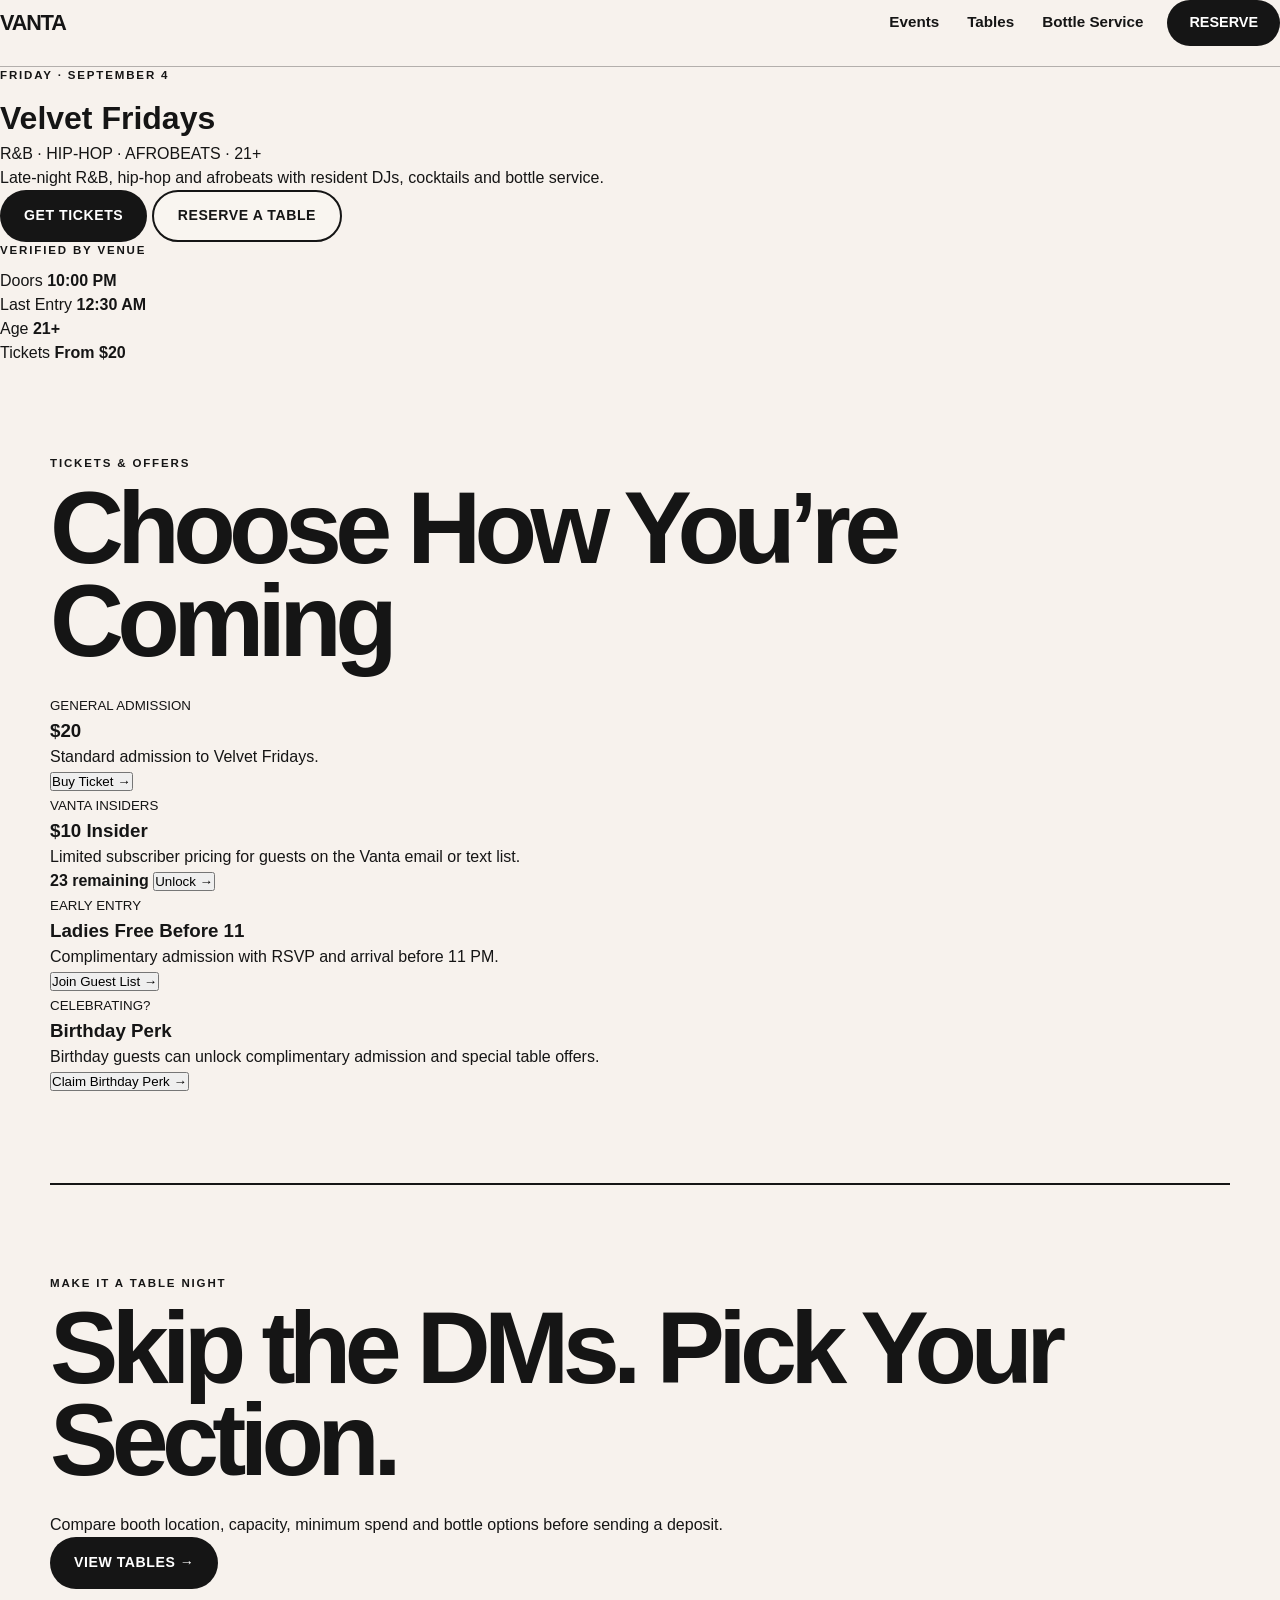
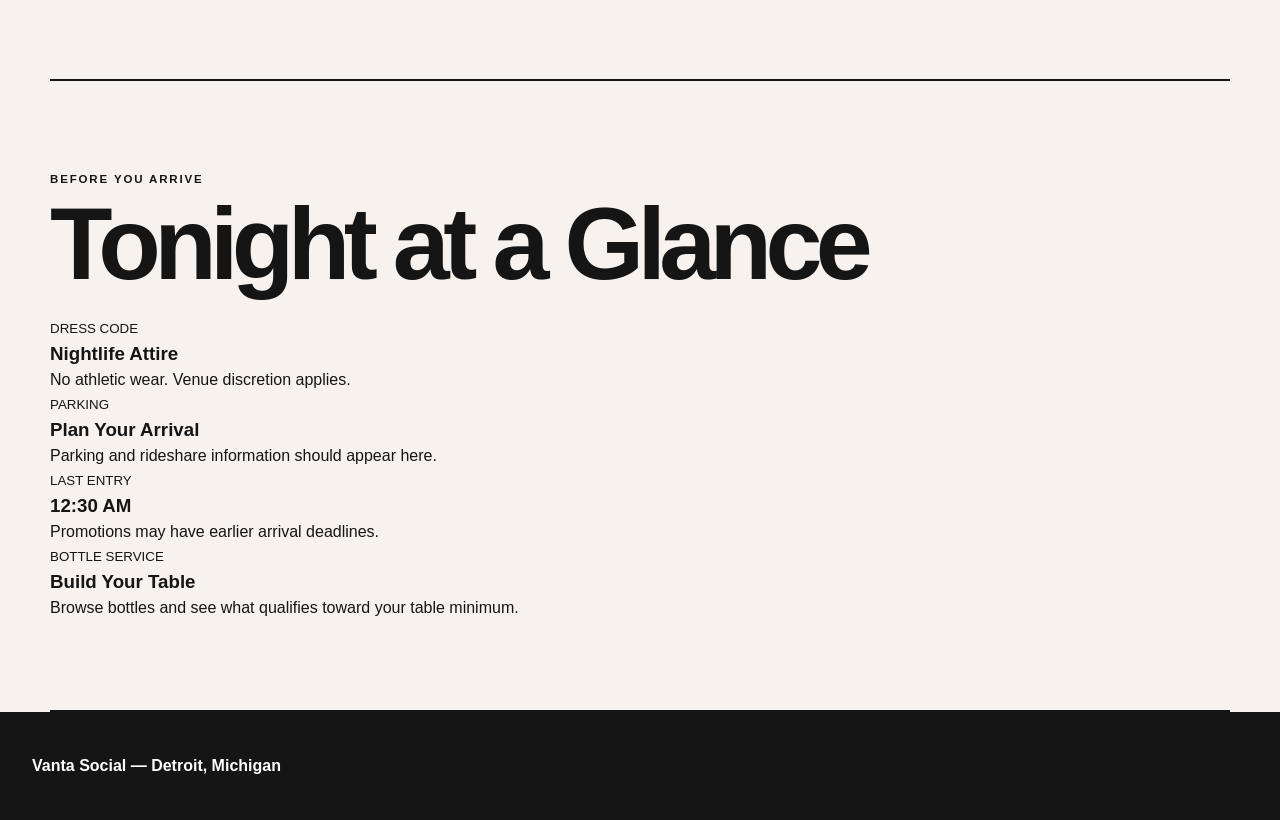
==== events/velvet-fridays-sep-4.html @ f3f46933 "Create velvet-fridays-sep-4.html" ====
<!DOCTYPE html>
<html lang="en">

<head>
  <meta charset="UTF-8">

  <meta
    name="viewport"
    content="width=device-width, initial-scale=1.0"
  >

  <title>
    Velvet Fridays | Vanta Social Detroit
  </title>

  <meta
    name="description"
    content="Velvet Fridays at Vanta Social in Detroit. R&B, hip-hop and afrobeats. Doors at 10 PM. Tickets, guest list, birthday perks and table reservations."
  >

  <link
    rel="stylesheet"
    href="../styles.css"
  >


  <!-- GOOGLE EVENT DATA -->

  <script type="application/ld+json">
  {
    "@context": "https://schema.org",
    "@type": "Event",
    "name": "Velvet Fridays",
    "description": "Late-night R&B, hip-hop and afrobeats at Vanta Social in Detroit.",
    "startDate": "2026-09-04T22:00:00-04:00",
    "endDate": "2026-09-05T02:00:00-04:00",
    "eventStatus": "https://schema.org/EventScheduled",
    "eventAttendanceMode": "https://schema.org/OfflineEventAttendanceMode",

    "location": {
      "@type": "Place",
      "name": "Vanta Social",
      "address": {
        "@type": "PostalAddress",
        "streetAddress": "123 Example Street",
        "addressLocality": "Detroit",
        "addressRegion": "MI",
        "postalCode": "48201",
        "addressCountry": "US"
      }
    },

    "organizer": {
      "@type": "Organization",
      "name": "Vanta Social"
    },

    "offers": {
      "@type": "Offer",
      "url": "https://portfolio-nightclub.vercel.app/events/velvet-fridays-sep-4.html",
      "price": "20",
      "priceCurrency": "USD",
      "availability": "https://schema.org/InStock",
      "validFrom": "2026-08-20T12:00:00-04:00"
    }
  }
  </script>

</head>


<body>

  <header class="event-page-hero">

    <nav class="navbar">

      <a
        href="../index.html"
        class="logo"
      >
        VANTA
      </a>

      <div class="nav-links">

        <a href="../index.html#events">
          Events
        </a>

        <a href="../index.html#tables">
          Tables
        </a>

        <a href="../index.html#bottle-service">
          Bottle Service
        </a>

      </div>

      <a
        href="../index.html#tables"
        class="nav-button"
      >
        Reserve
      </a>

    </nav>


    <div class="event-page-grid">

      <div class="event-page-copy">

        <p class="section-kicker">
          FRIDAY · SEPTEMBER 4
        </p>

        <h1>
          Velvet
          Fridays
        </h1>

        <p class="event-page-vibe">
          R&B · HIP-HOP · AFROBEATS · 21+
        </p>

        <p class="event-page-description">
          Late-night R&B, hip-hop and afrobeats
          with resident DJs, cocktails and bottle service.
        </p>


        <div class="event-page-actions">

          <a
            href="#tickets"
            class="primary-button"
          >
            Get Tickets
          </a>

          <a
            href="../index.html#tables"
            class="secondary-button"
          >
            Reserve a Table
          </a>

        </div>

      </div>


      <aside class="event-page-info">

        <p class="section-kicker">
          VERIFIED BY VENUE
        </p>

        <div class="event-info-row">
          <span>Doors</span>
          <strong>10:00 PM</strong>
        </div>

        <div class="event-info-row">
          <span>Last Entry</span>
          <strong>12:30 AM</strong>
        </div>

        <div class="event-info-row">
          <span>Age</span>
          <strong>21+</strong>
        </div>

        <div class="event-info-row">
          <span>Tickets</span>
          <strong>From $20</strong>
        </div>

      </aside>

    </div>

  </header>


  <main class="event-page-main">

    <section id="tickets">

      <p class="section-kicker">
        TICKETS & OFFERS
      </p>

      <h2>
        Choose How You’re Coming
      </h2>


      <div class="event-offer-grid">

        <article class="event-offer-card">

          <small>
            GENERAL ADMISSION
          </small>

          <h3>
            $20
          </h3>

          <p>
            Standard admission to Velvet Fridays.
          </p>

          <button type="button">
            Buy Ticket →
          </button>

        </article>


        <article class="event-offer-card">

          <small>
            VANTA INSIDERS
          </small>

          <h3>
            $10 Insider
          </h3>

          <p>
            Limited subscriber pricing for guests
            on the Vanta email or text list.
          </p>

          <strong>
            23 remaining
          </strong>

          <button type="button">
            Unlock →
          </button>

        </article>


        <article class="event-offer-card">

          <small>
            EARLY ENTRY
          </small>

          <h3>
            Ladies Free
            Before 11
          </h3>

          <p>
            Complimentary admission with RSVP
            and arrival before 11 PM.
          </p>

          <button type="button">
            Join Guest List →
          </button>

        </article>


        <article class="event-offer-card">

          <small>
            CELEBRATING?
          </small>

          <h3>
            Birthday Perk
          </h3>

          <p>
            Birthday guests can unlock complimentary
            admission and special table offers.
          </p>

          <button type="button">
            Claim Birthday Perk →
          </button>

        </article>

      </div>

    </section>


    <section class="event-table-cta">

      <div>

        <p class="section-kicker">
          MAKE IT A TABLE NIGHT
        </p>

        <h2>
          Skip the DMs.
          Pick Your Section.
        </h2>

        <p>
          Compare booth location, capacity,
          minimum spend and bottle options before
          sending a deposit.
        </p>

      </div>

      <a
        href="../index.html#tables"
        class="primary-button"
      >
        View Tables →
      </a>

    </section>


    <section class="event-visit-info">

      <p class="section-kicker">
        BEFORE YOU ARRIVE
      </p>

      <h2>
        Tonight at a Glance
      </h2>


      <div class="visit-info-grid">

        <article>
          <small>DRESS CODE</small>
          <h3>Nightlife Attire</h3>
          <p>
            No athletic wear. Venue discretion applies.
          </p>
        </article>

        <article>
          <small>PARKING</small>
          <h3>Plan Your Arrival</h3>
          <p>
            Parking and rideshare information
            should appear here.
          </p>
        </article>

        <article>
          <small>LAST ENTRY</small>
          <h3>12:30 AM</h3>
          <p>
            Promotions may have earlier arrival deadlines.
          </p>
        </article>

        <article>
          <small>BOTTLE SERVICE</small>
          <h3>Build Your Table</h3>
          <p>
            Browse bottles and see what qualifies
            toward your table minimum.
          </p>
        </article>

      </div>

    </section>

  </main>


  <footer>
    <p>
      Vanta Social — Detroit, Michigan
    </p>
  </footer>

</body>

</html>
---- styles.css ----
* {
  margin: 0;
  padding: 0;
  box-sizing: border-box;
}

html {
  scroll-behavior: smooth;
}

body {
  font-family: Arial, Helvetica, sans-serif;
  background: #f7f2ed;
  color: #151515;
  line-height: 1.5;
}

a {
  color: inherit;
  text-decoration: none;
}

/* HERO */

.hero {
  min-height: 100vh;
  padding: 28px 32px 24px;
  display: flex;
  flex-direction: column;
  justify-content: space-between;

  background:
    radial-gradient(
      circle at 82% 20%,
      rgba(255, 255, 255, 0.24),
      transparent 30%
    ),
    linear-gradient(
      145deg,
      #ff776e 0%,
      #ef7f9e 48%,
      #c487df 100%
    );
}

/* NAVIGATION */

.navbar {
  display: flex;
  align-items: center;
  justify-content: space-between;
  gap: 24px;
  padding-bottom: 20px;
  border-bottom: 1px solid rgba(21, 21, 21, 0.3);
}

.logo {
  font-size: 1.35rem;
  font-weight: 900;
  letter-spacing: -0.05em;
}

.nav-links {
  display: flex;
  gap: 28px;
  margin-left: auto;
  font-size: 0.95rem;
  font-weight: 700;
}

.nav-links a:hover {
  opacity: 0.6;
}

.nav-button {
  background: #151515;
  color: white;
  padding: 12px 22px;
  border-radius: 100px;
  font-size: 0.9rem;
  font-weight: 800;
  text-transform: uppercase;
}

/* OPEN STATUS */

.hero-status {
  width: fit-content;
  display: flex;
  align-items: center;
  gap: 9px;
  margin-top: 28px;

  background: rgba(255, 255, 255, 0.42);
  border: 1px solid rgba(21, 21, 21, 0.18);

  padding: 8px 13px;
  border-radius: 100px;

  font-size: 0.78rem;
  font-weight: 900;
  letter-spacing: 0.08em;
}

.status-dot {
  width: 9px;
  height: 9px;
  border-radius: 50%;
  background: #61ff83;
  border: 1px solid #151515;
}

/* HERO CONTENT */

.hero-content {
  width: 100%;
  display: grid;
  grid-template-columns: 1.45fr 0.75fr;
  gap: 60px;
  align-items: end;
  margin: 55px 0;
}

.hero-copy {
  max-width: 850px;
}

.eyebrow {
  margin-bottom: 14px;
  font-size: 0.95rem;
  font-weight: 900;
  letter-spacing: 0.12em;
}

.hero h1 {
  font-size: clamp(5rem, 11vw, 10rem);
  line-height: 0.72;
  letter-spacing: -0.085em;
  font-weight: 900;
}

.hero h1 span {
  display: block;
}

.hero-description {
  max-width: 720px;
  margin-top: 34px;
  font-size: clamp(1.1rem, 2vw, 1.55rem);
  font-weight: 700;
  line-height: 1.25;
}

/* BUTTONS */

.hero-buttons {
  display: flex;
  flex-wrap: wrap;
  gap: 12px;
  margin-top: 28px;
}

.primary-button,
.secondary-button {
  display: inline-flex;
  align-items: center;
  justify-content: center;

  min-height: 52px;
  padding: 0 24px;

  border-radius: 100px;
  font-weight: 900;
  text-transform: uppercase;
  font-size: 0.88rem;
  letter-spacing: 0.04em;
}

.primary-button {
  background: #151515;
  color: #ffffff;
}

.secondary-button {
  border: 2px solid #151515;
  background: rgba(255, 255, 255, 0.18);
}

/* TONIGHT CARD */

.tonight-card {
  width: 100%;
  max-width: 390px;
  justify-self: end;

  background: #f7f2ed;
  border: 2px solid #151515;
  border-radius: 24px;

  padding: 26px;

  box-shadow: 10px 10px 0 #151515;
}

.card-label {
  font-size: 0.76rem;
  font-weight: 900;
  letter-spacing: 0.13em;
  margin-bottom: 15px;
}

.tonight-card h2 {
  font-size: clamp(2.2rem, 4vw, 3.6rem);
  line-height: 0.9;
  letter-spacing: -0.05em;
  margin-bottom: 20px;
}

.event-meta {
  display: flex;
  justify-content: space-between;
  gap: 15px;
  padding-bottom: 18px;
  margin-bottom: 18px;
  border-bottom: 1px solid #151515;

  font-size: 0.75rem;
  font-weight: 900;
}

.verified-time {
  display: flex;
  gap: 12px;
  align-items: flex-start;

  background: #f3d5e4;
  padding: 15px;
  border-radius: 14px;

  margin-bottom: 18px;
}

.verified-time > span {
  width: 30px;
  height: 30px;

  display: grid;
  place-items: center;

  flex: 0 0 auto;

  border: 1px solid #151515;
  border-radius: 50%;

  font-weight: 900;
}

.verified-time div {
  display: flex;
  flex-direction: column;
}

.verified-time small {
  font-size: 0.65rem;
  font-weight: 900;
  letter-spacing: 0.1em;
  margin-bottom: 3px;
}

.verified-time strong {
  font-size: 1rem;
}

.verified-time p {
  font-size: 0.78rem;
}

.ticket-row {
  display: flex;
  justify-content: space-between;
  align-items: center;

  font-size: 0.9rem;
}

.ticket-row strong {
  font-size: 1.5rem;
}

/* BOTTOM HERO LINE */

.hero-bottom {
  display: flex;
  justify-content: space-between;
  gap: 20px;

  padding-top: 18px;
  border-top: 1px solid rgba(21, 21, 21, 0.3);

  font-size: 0.76rem;
  font-weight: 900;
  letter-spacing: 0.08em;
}

/* MAIN */

main {
  background: #f7f2ed;
  padding: 0 32px;
}

section {
  max-width: 1180px;
  margin: 0 auto;
  padding: 90px 0;
  border-bottom: 2px solid #151515;
}

section h2 {
  font-size: clamp(3rem, 8vw, 6.5rem);
  line-height: 0.9;
  letter-spacing: -0.065em;
  margin-bottom: 26px;
}

section > p {
  font-size: 1.15rem;
}

/* FOOTER */

footer {
  padding: 42px 32px;
  background: #151515;
  color: #ffffff;
  font-weight: 800;
}

/* TABLET */

@media (max-width: 900px) {

  .hero-content {
    grid-template-columns: 1fr;
    gap: 42px;
    align-items: start;
  }

  .tonight-card {
    justify-self: start;
    max-width: 520px;
  }

  .hero h1 {
    font-size: clamp(5rem, 15vw, 8rem);
  }
}

/* PHONE */

@media (max-width: 650px) {

  .hero {
    padding: 20px;
    min-height: auto;
  }

  .navbar {
    gap: 12px;
  }

  .nav-links {
    display: none;
  }

  .nav-button {
    padding: 10px 16px;
  }

  .hero-status {
    margin-top: 22px;
  }

  .hero-content {
    margin: 42px 0;
  }

  .eyebrow {
    font-size: 0.75rem;
  }

  .hero h1 {
    font-size: clamp(4.4rem, 22vw, 7rem);
  }

  .hero-description {
    margin-top: 26px;
  }

  .hero-buttons {
    flex-direction: column;
  }

  .primary-button,
  .secondary-button {
    width: 100%;
  }

  .tonight-card {
    max-width: 100%;
    box-shadow: 7px 7px 0 #151515;
  }

  .hero-bottom {
    flex-direction: column;
    gap: 8px;
  }

  main {
    padding: 0 20px;
  }

  section {
    padding: 70px 0;
  }

  footer {
    padding: 34px 20px;
  }
}
/* ========================================
   NEW FEATURED EVENTS + EVENT BROWSER
======================================== */

.hidden {
  display: none !important;
}


/* SECTION FOUNDATION */

.events-section {
  max-width: 1180px;
  margin: 0 auto;
  padding: 110px 0;
}

.featured-events {
  margin-bottom: 120px;
}

.section-heading,
.browser-heading {
  display: flex;
  justify-content: space-between;
  align-items: end;
  gap: 40px;
  margin-bottom: 48px;
}

.section-kicker {
  margin-bottom: 10px;
  font-size: 0.72rem;
  font-weight: 900;
  letter-spacing: 0.16em;
}

.section-heading h2,
.browser-heading h2 {
  margin: 0;
  font-size: clamp(3.5rem, 7vw, 6.5rem);
  line-height: 0.88;
  letter-spacing: -0.065em;
}

.section-intro,
.browser-heading > p {
  max-width: 320px;
  padding-bottom: 10px;
  font-size: 1rem;
}


/* ========================================
   THIS WEEK AT VANTA
======================================== */

.headline-grid {
  display: grid;
  grid-template-columns: 1.55fr 0.9fr;
  grid-template-rows: 1fr 1fr;
  gap: 20px;
}

.headline-card {
  border: 2px solid #151515;
  border-radius: 26px;
  overflow: hidden;
}

.headline-main {
  grid-row: 1 / 3;
  min-height: 650px;

  background:
    linear-gradient(
      145deg,
      #ff7d78 0%,
      #e98caf 55%,
      #c994df 100%
    );
}

.headline-secondary {
  background: #d9b5e7;
}

.headline-third {
  background: #f2cbdc;
}

.headline-date {
  display: flex;
  justify-content: space-between;
  align-items: center;

  padding: 19px 22px;

  border-bottom: 2px solid #151515;

  font-size: 0.72rem;
  font-weight: 900;
  letter-spacing: 0.1em;
}

.headline-date strong {
  font-size: 1rem;
}

.headline-content {
  padding: 28px;
}

.headline-main .headline-content {
  min-height: 555px;

  display: flex;
  flex-direction: column;
}

.headline-tags {
  display: flex;
  flex-wrap: wrap;
  gap: 7px;

  margin-bottom: 24px;
}

.headline-tags span {
  padding: 6px 10px;

  border: 1px solid #151515;
  border-radius: 100px;

  background: rgba(255, 255, 255, 0.32);

  font-size: 0.62rem;
  font-weight: 900;
  letter-spacing: 0.04em;
}

.headline-card h3 {
  margin-bottom: 18px;

  font-size: clamp(2.5rem, 4.8vw, 5.3rem);
  line-height: 0.86;
  letter-spacing: -0.065em;
}

.headline-secondary h3,
.headline-third h3 {
  font-size: clamp(2.2rem, 3.3vw, 3.6rem);
}

.headline-card p {
  max-width: 580px;

  font-size: 1rem;
  line-height: 1.45;
}

.headline-meta {
  display: grid;
  grid-template-columns: repeat(3, 1fr);

  margin-top: auto;
  padding: 25px 0;

  border-top: 1px solid #151515;
  border-bottom: 1px solid #151515;
}

.headline-meta div {
  display: flex;
  flex-direction: column;
  gap: 4px;
}

.headline-meta small {
  font-size: 0.6rem;
  font-weight: 900;
  letter-spacing: 0.1em;
}

.headline-meta strong {
  font-size: 1rem;
}

.headline-button {
  width: fit-content;

  margin-top: 25px;
  padding: 13px 20px;

  border-radius: 100px;

  background: #151515;
  color: white;

  font-size: 0.75rem;
  font-weight: 900;
  text-transform: uppercase;
}

.headline-mini-meta {
  display: flex;
  flex-wrap: wrap;
  gap: 8px 18px;

  margin: 25px 0 15px;

  padding-top: 18px;

  border-top: 1px solid #151515;

  font-size: 0.75rem;
  font-weight: 900;
}

.text-link {
  display: inline-block;

  margin-top: 3px;

  font-size: 0.8rem;
  font-weight: 900;
  text-transform: uppercase;
}


/* ========================================
   FIND YOUR NIGHT
======================================== */

.event-browser {
  padding-top: 90px;
  border-top: 2px solid #151515;
}

.event-controls {
  display: flex;
  justify-content: space-between;
  align-items: center;
  gap: 25px;

  margin-bottom: 30px;
  padding: 14px;

  border: 2px solid #151515;
  border-radius: 18px;

  background: #ffffff;
}


/* DATE FILTERS */

.date-filters {
  display: flex;
  flex-wrap: wrap;
  gap: 7px;
}

.filter-button {
  min-height: 42px;

  padding: 0 15px;

  border: 1px solid #151515;
  border-radius: 100px;

  background: #f7f2ed;
  color: #151515;

  font: inherit;
  font-size: 0.72rem;
  font-weight: 900;

  cursor: pointer;
}

.filter-button.active {
  background: #151515;
  color: white;
}


/* GENRE FILTER */

.genre-filters {
  display: flex;
  align-items: center;
  gap: 9px;
}

.genre-filters label {
  font-size: 0.66rem;
  font-weight: 900;
  letter-spacing: 0.08em;
  text-transform: uppercase;
}

.genre-filters select {
  min-height: 42px;

  padding: 0 35px 0 14px;

  border: 1px solid #151515;
  border-radius: 100px;

  background: #f7f2ed;

  font-size: 0.76rem;
  font-weight: 800;
}


/* ========================================
   EVENT LIST
======================================== */

.event-list {
  border-top: 2px solid #151515;
}

.event-row {
  display: grid;
  grid-template-columns:
    85px
    minmax(260px, 1.5fr)
    minmax(150px, 0.75fr)
    minmax(120px, 0.55fr)
    auto;

  align-items: center;
  gap: 22px;

  min-height: 135px;
  padding: 18px 0;

  border-bottom: 1px solid #151515;
}

.event-row-date {
  display: flex;
  flex-direction: column;
  align-items: flex-start;
}

.event-row-date span,
.event-row-date small {
  font-size: 0.62rem;
  font-weight: 900;
  letter-spacing: 0.09em;
}

.event-row-date strong {
  font-size: 3rem;
  line-height: 0.9;
  letter-spacing: -0.06em;
}

.event-row-main {
  min-width: 0;
}

.event-row-label {
  display: inline-block;

  margin-bottom: 5px;
  padding: 4px 8px;

  border-radius: 100px;

  background: #f0d3e0;

  font-size: 0.55rem;
  font-weight: 900;
  letter-spacing: 0.09em;
}

.event-row-main h3 {
  margin: 0 0 4px;

  font-size: clamp(1.5rem, 2.3vw, 2.3rem);
  line-height: 1;
  letter-spacing: -0.045em;
}

.event-row-main p {
  font-size: 0.82rem;
}

.event-row-time,
.event-row-price {
  display: flex;
  flex-direction: column;
  gap: 3px;
}

.event-row-time small,
.event-row-price small {
  font-size: 0.58rem;
  font-weight: 900;
  letter-spacing: 0.1em;
}

.event-row-time strong,
.event-row-price strong {
  font-size: 0.9rem;
}

.event-row-time span {
  font-size: 0.7rem;
}

.row-button {
  display: inline-flex;
  align-items: center;
  justify-content: center;

  min-height: 42px;
  padding: 0 15px;

  border-radius: 100px;

  background: #151515;
  color: white;

  white-space: nowrap;

  font-size: 0.7rem;
  font-weight: 900;
  text-transform: uppercase;
}


/* ========================================
   CALENDAR
======================================== */

.calendar-panel {
  margin-bottom: 32px;
  padding: 24px;

  border: 2px solid #151515;
  border-radius: 22px;

  background: #f3dce7;
}

.calendar-header {
  display: flex;
  justify-content: space-between;
  align-items: center;

  margin-bottom: 22px;
}

.calendar-header h3 {
  font-size: 1.7rem;
  letter-spacing: -0.04em;
}

.calendar-arrow {
  width: 44px;
  height: 44px;

  border: 1px solid #151515;
  border-radius: 50%;

  background: #f7f2ed;

  font-size: 1rem;
  cursor: pointer;
}

.calendar-weekdays,
.calendar-grid {
  display: grid;
  grid-template-columns: repeat(7, 1fr);
}

.calendar-weekdays {
  margin-bottom: 6px;
}

.calendar-weekdays span {
  padding: 8px;

  text-align: center;

  font-size: 0.62rem;
  font-weight: 900;
  text-transform: uppercase;
}

.calendar-grid button,
.calendar-grid .calendar-empty {
  aspect-ratio: 1 / 0.72;

  border: 1px solid rgba(21, 21, 21, 0.25);

  background: #fffaf7;
}

.calendar-grid button {
  position: relative;

  min-height: 58px;

  font: inherit;
  font-weight: 800;

  cursor: pointer;
}

.calendar-grid button.has-event::after {
  content: "";

  position: absolute;
  left: 50%;
  bottom: 8px;

  width: 6px;
  height: 6px;

  transform: translateX(-50%);

  border-radius: 50%;

  background: #d078aa;
}

.calendar-grid button.selected {
  background: #151515;
  color: white;
}

.calendar-grid button.selected::after {
  background: white;
}


/* NO EVENTS */

.no-events {
  padding: 45px 0;

  border-bottom: 1px solid #151515;

  font-size: 1.4rem;
  font-weight: 800;
}


/* ========================================
   TABLET
======================================== */

@media (max-width: 900px) {

  .headline-grid {
    grid-template-columns: 1fr;
    grid-template-rows: auto;
  }

  .headline-main {
    grid-row: auto;
    min-height: 570px;
  }

  .headline-secondary,
  .headline-third {
    min-height: 350px;
  }

  .event-controls {
    align-items: flex-start;
    flex-direction: column;
  }

  .event-row {
    grid-template-columns:
      70px
      minmax(200px, 1.5fr)
      minmax(130px, 0.8fr)
      auto;
  }

  .event-row-price {
    display: none;
  }
}


/* ========================================
   MOBILE
======================================== */

@media (max-width: 650px) {

  .events-section {
    padding: 75px 0;
  }

  .featured-events {
    margin-bottom: 85px;
  }

  .section-heading,
  .browser-heading {
    flex-direction: column;
    align-items: flex-start;

    margin-bottom: 32px;
  }

  .section-heading h2,
  .browser-heading h2 {
    font-size: clamp(3rem, 15vw, 4.5rem);
  }

  .headline-main {
    min-height: 540px;
  }

  .headline-content {
    padding: 22px;
  }

  .headline-meta {
    grid-template-columns: 1fr;
    gap: 13px;
  }

  .event-browser {
    padding-top: 65px;
  }

  .date-filters {
    width: 100%;
  }

  .filter-button {
    flex: 1 1 auto;
  }

  .genre-filters {
    width: 100%;
    justify-content: space-between;
  }

  .genre-filters select {
    flex: 1;
    max-width: 220px;
  }

  .event-row {
    grid-template-columns: 58px 1fr auto;

    gap: 14px;

    padding: 20px 0;
  }

  .event-row-date strong {
    font-size: 2.4rem;
  }

  .event-row-main h3 {
    font-size: 1.45rem;
  }

  .event-row-time,
  .event-row-price {
    display: none;
  }

  .row-button {
    padding: 0 11px;
    font-size: 0.62rem;
  }

  .calendar-panel {
    padding: 14px;
  }

  .calendar-header h3 {
    font-size: 1.25rem;
  }

  .calendar-weekdays span {
    padding: 5px 2px;
    font-size: 0.52rem;
  }

  .calendar-grid button {
    min-height: 44px;
  }
}
/* ========================================
   TABLES
======================================== */

.tables-section {
  padding-top: 110px;
  padding-bottom: 110px;
}

.table-grid {
  display: grid;
  grid-template-columns: repeat(3, 1fr);
  gap: 18px;
}

.table-card {
  min-height: 520px;
  padding: 26px;

  display: flex;
  flex-direction: column;

  border: 2px solid #151515;
  border-radius: 24px;

  background: #fffaf7;
}

.table-card-featured {
  background: #d9b7e6;
}

.table-card-top {
  display: flex;
  justify-content: space-between;

  margin-bottom: 50px;

  font-size: 0.62rem;
  font-weight: 900;
  letter-spacing: 0.1em;
}

.table-card h3 {
  font-size: clamp(2.3rem, 4vw, 4rem);
  line-height: 0.9;
  letter-spacing: -0.06em;

  margin-bottom: 18px;
}

.table-card > p {
  font-size: 0.9rem;
  line-height: 1.5;
}

.table-price {
  display: flex;
  flex-direction: column;

  margin-top: auto;
  padding-top: 30px;
}

.table-price small {
  font-size: 0.6rem;
  font-weight: 900;
}

.table-price strong {
  font-size: 3rem;
  line-height: 1;
}

.table-credit {
  margin: 18px 0;
  padding: 14px;

  border: 1px solid #151515;
  border-radius: 13px;

  background: #f3d8e5;

  font-size: 0.73rem;
}

.table-credit strong {
  display: block;
  margin-top: 3px;
}

.table-select-button {
  min-height: 48px;

  border: 0;
  border-radius: 100px;

  background: #151515;
  color: white;

  font: inherit;
  font-size: 0.7rem;
  font-weight: 900;
  text-transform: uppercase;

  cursor: pointer;
}

.birthday-includes {
  display: grid;
  gap: 10px;

  margin: auto 0 22px;

  font-size: 0.78rem;
  font-weight: 800;
}


/* TABLE REQUEST */

.table-request-panel {
  margin-top: 45px;
  padding: 35px;

  display: grid;
  grid-template-columns: 0.8fr 1.4fr;
  gap: 60px;

  border: 2px solid #151515;
  border-radius: 26px;

  background: #f2d7e3;
}

.table-request-copy h3 {
  font-size: clamp(2.6rem, 5vw, 5rem);
  line-height: 0.9;
  letter-spacing: -0.06em;

  margin-bottom: 20px;
}

.table-request-copy > p:last-child {
  max-width: 380px;
}


/* ========================================
   FORMS
======================================== */

.nightlife-form {
  width: 100%;
}

.form-grid {
  display: grid;
  grid-template-columns: repeat(2, 1fr);
  gap: 14px;
}

.nightlife-form label {
  display: flex;
  flex-direction: column;
  gap: 6px;

  font-size: 0.62rem;
  font-weight: 900;
  text-transform: uppercase;
  letter-spacing: 0.06em;
}

.nightlife-form input,
.nightlife-form select {
  width: 100%;
  min-height: 48px;

  padding: 0 13px;

  border: 1px solid #151515;
  border-radius: 10px;

  background: #fffaf7;
  color: #151515;

  font: inherit;
  font-size: 0.9rem;
}

.form-submit-button {
  width: 100%;
  min-height: 50px;

  margin-top: 16px;

  border: 0;
  border-radius: 100px;

  background: #151515;
  color: white;

  font: inherit;
  font-size: 0.72rem;
  font-weight: 900;
  text-transform: uppercase;

  cursor: pointer;
}

.form-message {
  margin-top: 15px;

  padding: 12px;

  border: 1px solid #151515;
  border-radius: 10px;

  font-size: 0.75rem;
  font-weight: 900;
}


/* ========================================
   GUEST LIST
======================================== */

.guest-section {
  padding: 110px 0;
}

.guest-layout {
  display: grid;
  grid-template-columns: 1fr 1fr;
  gap: 70px;
}

.guest-copy h2 {
  max-width: 600px;

  font-size: clamp(3.5rem, 7vw, 6.5rem);
  line-height: 0.86;
  letter-spacing: -0.07em;

  margin-bottom: 30px;
}

.guest-copy > p {
  max-width: 490px;
}

.guest-benefits {
  display: grid;
  grid-template-columns: repeat(3, 1fr);

  margin-top: 40px;

  border-top: 1px solid #151515;
  border-bottom: 1px solid #151515;
}

.guest-benefits div {
  padding: 22px 12px;
}

.guest-benefits strong,
.guest-benefits span {
  display: block;
}

.guest-benefits strong {
  font-size: 1.6rem;
}

.guest-benefits span {
  margin-top: 4px;
  font-size: 0.68rem;
}

.guest-form {
  padding: 28px;

  border: 2px solid #151515;
  border-radius: 24px;

  background: #fffaf7;
}

.consent-copy {
  margin-top: 13px;

  font-size: 0.6rem;
  line-height: 1.4;
}


/* ========================================
   INSIDERS
======================================== */

.insider-section {
  padding: 90px 0;
}

.insider-box {
  padding: 50px;

  display: grid;
  grid-template-columns: 1.2fr 0.8fr;
  gap: 70px;
  align-items: center;

  border: 2px solid #151515;
  border-radius: 30px;

  background:
    linear-gradient(
      135deg,
      #ff8179,
      #dda1c7,
      #caa1df
    );
}

.insider-box h2 {
  max-width: 700px;

  margin-bottom: 22px;

  font-size: clamp(3rem, 6vw, 6rem);
  line-height: 0.86;
  letter-spacing: -0.065em;
}

.insider-box > div > p:last-child {
  max-width: 560px;
}

.insider-form {
  display: grid;
  gap: 10px;
}

.insider-form input,
.insider-form button {
  min-height: 52px;

  padding: 0 15px;

  border: 1px solid #151515;
  border-radius: 100px;

  font: inherit;
}

.insider-form input {
  background: #fffaf7;
}

.insider-form button {
  background: #151515;
  color: white;

  font-size: 0.72rem;
  font-weight: 900;
  text-transform: uppercase;

  cursor: pointer;
}


/* ========================================
   VISIT TONIGHT
======================================== */

.visit-section {
  padding: 110px 0;
}

.visit-grid {
  display: grid;
  grid-template-columns: repeat(4, 1fr);

  border-top: 2px solid #151515;
  border-left: 2px solid #151515;
}

.visit-card {
  min-height: 300px;
  padding: 24px;

  display: flex;
  flex-direction: column;

  border-right: 2px solid #151515;
  border-bottom: 2px solid #151515;

  background: #fffaf7;
}

.visit-card:nth-child(2) {
  background: #efd3e1;
}

.visit-card:nth-child(3) {
  background: #d8bee7;
}

.visit-number {
  margin-bottom: auto;

  font-size: 0.65rem;
  font-weight: 900;
}

.visit-card small {
  margin-bottom: 7px;

  font-size: 0.6rem;
  font-weight: 900;
  letter-spacing: 0.1em;
}

.visit-card h3 {
  font-size: clamp(2rem, 3.2vw, 3.6rem);
  line-height: 0.9;
  letter-spacing: -0.055em;

  margin-bottom: 14px;
}

.visit-card p {
  font-size: 0.8rem;
  line-height: 1.45;
}

.visit-card-wide {
  grid-column: span 2;

  min-height: 250px;

  display: grid;
  grid-template-columns: 1fr 1fr;
  gap: 30px;
}

.location-info {
  display: flex;
  flex-direction: column;
  justify-content: flex-end;
  align-items: flex-start;
}

.directions-button {
  margin-top: 20px;

  min-height: 44px;
  padding: 0 15px;

  border: 0;
  border-radius: 100px;

  background: #151515;
  color: white;

  font: inherit;
  font-size: 0.7rem;
  font-weight: 900;

  cursor: pointer;
}

.contact-card {
  background: #151515;
  color: white;
}

.contact-actions {
  display: flex;
  flex-direction: column;
  justify-content: flex-end;
  gap: 9px;
}

.contact-actions a {
  padding-bottom: 7px;

  border-bottom: 1px solid white;

  font-size: 0.9rem;
  font-weight: 800;
}


/* ========================================
   RESPONSIVE
======================================== */

@media (max-width: 900px) {

  .table-grid {
    grid-template-columns: 1fr;
  }

  .table-request-panel,
  .guest-layout,
  .insider-box {
    grid-template-columns: 1fr;
  }

  .visit-grid {
    grid-template-columns: repeat(2, 1fr);
  }

}


@media (max-width: 650px) {

  .tables-section,
  .guest-section,
  .visit-section {
    padding: 75px 0;
  }

  .table-request-panel {
    padding: 22px;
  }

  .form-grid {
    grid-template-columns: 1fr;
  }

  .guest-benefits {
    grid-template-columns: 1fr;
  }

  .insider-box {
    padding: 28px;
  }

  .visit-grid {
    grid-template-columns: 1fr;
  }

  .visit-card-wide {
    grid-column: span 1;
    grid-template-columns: 1fr;
  }

}
/* ========================================
   EVENT CREDITS
======================================== */

.event-credits {
  display: grid;
  grid-template-columns: repeat(3, 1fr);
  gap: 18px;

  margin: 28px 0;
  padding: 20px 0;

  border-top: 1px solid #151515;
  border-bottom: 1px solid #151515;
}

.event-credits div {
  display: flex;
  flex-direction: column;
  gap: 4px;
}

.event-credits small {
  font-size: 0.58rem;
  font-weight: 900;
  letter-spacing: 0.1em;
}

.event-credits strong,
.event-credits a {
  font-size: 0.85rem;
  font-weight: 800;
}


/* ========================================
   SOCIAL STRIP
======================================== */

.social-strip {
  max-width: 1180px;
  margin: 0 auto;

  padding: 90px 0;

  display: flex;
  justify-content: space-between;
  align-items: end;
  gap: 50px;

  border-bottom: 0;
}

.social-strip h2 {
  margin: 0;

  font-size: clamp(3rem, 7vw, 6rem);
  line-height: 0.88;
  letter-spacing: -0.06em;
}

.social-links {
  display: flex;
  flex-direction: column;
  gap: 10px;
}

.social-links a {
  min-width: 220px;

  padding: 14px 0;

  border-bottom: 1px solid #151515;

  font-size: 1.1rem;
  font-weight: 900;
}


/* ========================================
   MOBILE
======================================== */

@media (max-width: 650px) {

  .event-credits {
    grid-template-columns: 1fr;
    gap: 12px;
  }

  .social-strip {
    flex-direction: column;
    align-items: flex-start;

    padding: 65px 0;
  }

  .social-links {
    width: 100%;
  }

  .social-links a {
    width: 100%;
    min-width: 0;
  }

}
/* ========================================
   TABLES + BOTTLE SERVICE
======================================== */

.tables-section {
  max-width: 1180px;
  margin: 0 auto;
  padding: 110px 0;
  border-top: 2px solid #151515;
}

.tables-heading,
.bottle-heading {
  display: flex;
  justify-content: space-between;
  align-items: end;
  gap: 40px;
  margin-bottom: 48px;
}

.tables-heading h2,
.bottle-heading h2 {
  margin: 0;
  font-size: clamp(3.7rem, 7vw, 6.5rem);
  line-height: 0.88;
  letter-spacing: -0.065em;
}

.tables-heading > p,
.bottle-heading > p {
  max-width: 340px;
  padding-bottom: 8px;
  font-size: 1rem;
}


/* ========================================
   SECTION / BOOTH CARDS
======================================== */

.section-grid {
  display: grid;
  grid-template-columns: repeat(2, 1fr);
  gap: 20px;
}

.section-card {
  overflow: hidden;

  border: 2px solid #151515;
  border-radius: 26px;

  background: #fffaf7;
}

.section-card-top {
  display: flex;
  justify-content: space-between;
  align-items: center;

  padding: 16px 20px;

  border-bottom: 1px solid #151515;

  font-size: 0.7rem;
  font-weight: 900;
  letter-spacing: 0.08em;
}

.availability-badge {
  padding: 6px 10px;

  border: 1px solid #151515;
  border-radius: 100px;

  background: #f3d5e4;

  font-size: 0.58rem;
  font-weight: 900;
}

.availability-badge.premium {
  background: #e3d3ed;
}

.section-visual {
  min-height: 210px;

  display: flex;
  align-items: flex-end;

  padding: 24px;

  border-bottom: 2px solid #151515;

  background:
    linear-gradient(
      145deg,
      #f4d7e5 0%,
      #e7c7eb 52%,
      #d5bee7 100%
    );

  font-size: clamp(2.2rem, 4vw, 4rem);
  font-weight: 900;
  letter-spacing: -0.055em;
}

.section-card-body {
  padding: 24px;
}

.section-type {
  margin-bottom: 6px;

  font-size: 0.62rem;
  font-weight: 900;
  letter-spacing: 0.12em;
}

.section-card h3 {
  margin-bottom: 12px;

  font-size: clamp(2rem, 3vw, 3rem);
  line-height: 0.95;
  letter-spacing: -0.05em;
}

.section-description {
  max-width: 500px;
  margin-bottom: 24px;

  font-size: 0.95rem;
  line-height: 1.45;
}

.section-stats {
  display: grid;
  grid-template-columns: repeat(3, 1fr);

  padding: 18px 0;
  margin-bottom: 18px;

  border-top: 1px solid #151515;
  border-bottom: 1px solid #151515;
}

.section-stats div {
  display: flex;
  flex-direction: column;
  gap: 3px;
}

.section-stats small {
  font-size: 0.56rem;
  font-weight: 900;
  letter-spacing: 0.09em;
}

.section-stats strong {
  font-size: 0.9rem;
}

.credit-offer {
  margin-bottom: 20px;
  padding: 14px 15px;

  border-radius: 14px;

  background: #f3dce7;

  font-size: 0.82rem;
}

.credit-offer strong {
  display: block;
  margin-top: 2px;
}

.section-select-button {
  min-height: 46px;

  padding: 0 18px;

  border: 0;
  border-radius: 100px;

  background: #151515;
  color: #ffffff;

  font: inherit;
  font-size: 0.72rem;
  font-weight: 900;
  text-transform: uppercase;

  cursor: pointer;
}


/* ========================================
   BOTTLE SERVICE
======================================== */

.bottle-service {
  margin-top: 130px;
  padding-top: 90px;

  border-top: 2px solid #151515;
}

.bottle-tabs {
  display: flex;
  flex-wrap: wrap;
  gap: 8px;

  margin-bottom: 28px;
}

.bottle-tab {
  min-height: 42px;

  padding: 0 15px;

  border: 1px solid #151515;
  border-radius: 100px;

  background: #fffaf7;
  color: #151515;

  font: inherit;
  font-size: 0.7rem;
  font-weight: 900;

  cursor: pointer;
}

.bottle-tab.active {
  background: #151515;
  color: white;
}


/* ========================================
   BOTTLE MENU
======================================== */

.bottle-menu {
  display: grid;
  grid-template-columns: repeat(3, 1fr);
  gap: 16px;
}

.bottle-item {
  min-height: 250px;

  display: flex;
  flex-direction: column;

  padding: 22px;

  border: 1px solid #151515;
  border-radius: 20px;

  background: #fffaf7;
}

.bottle-item small {
  display: block;

  margin-bottom: 8px;

  font-size: 0.58rem;
  font-weight: 900;
  letter-spacing: 0.1em;
}

.bottle-item h3 {
  margin-bottom: 8px;

  font-size: 1.55rem;
  line-height: 1;
  letter-spacing: -0.04em;
}

.bottle-item p {
  margin-bottom: 18px;

  font-size: 0.82rem;
  line-height: 1.4;
}

.bottle-item > strong {
  margin-top: auto;
  margin-bottom: 14px;

  font-size: 1.3rem;
}

.add-bottle {
  min-height: 42px;

  padding: 0 15px;

  border: 1px solid #151515;
  border-radius: 100px;

  background: #151515;
  color: #ffffff;

  font: inherit;
  font-size: 0.68rem;
  font-weight: 900;
  text-transform: uppercase;

  cursor: pointer;
}

.featured-package {
  background:
    linear-gradient(
      145deg,
      #f4d7e5,
      #e3d2ef
    );
}


/* ========================================
   BOOKING BUILDER
======================================== */

.booking-builder {
  margin-top: 28px;

  display: grid;
  grid-template-columns: 1.4fr 0.7fr 1fr auto;
  gap: 24px;
  align-items: center;

  padding: 24px;

  border: 2px solid #151515;
  border-radius: 22px;

  background: #151515;
  color: white;
}

.booking-builder small {
  font-size: 0.58rem;
  font-weight: 900;
  letter-spacing: 0.1em;
}

.booking-builder h3 {
  margin: 4px 0 6px;

  font-size: 1.9rem;
  line-height: 1;
  letter-spacing: -0.04em;
}

.booking-builder p {
  font-size: 0.8rem;
}

.builder-total {
  display: flex;
  flex-direction: column;
}

.builder-total span {
  font-size: 0.65rem;
}

.builder-total strong {
  font-size: 1.7rem;
}

.progress-track {
  width: 100%;
  height: 8px;

  overflow: hidden;

  border-radius: 100px;

  background: rgba(255, 255, 255, 0.2);
}

.progress-fill {
  width: 0%;
  height: 100%;

  border-radius: 100px;

  background: #f1cfe0;
}

.builder-progress p {
  margin-top: 7px;

  font-size: 0.68rem;
}

.continue-reservation {
  min-height: 46px;

  padding: 0 18px;

  border: 0;
  border-radius: 100px;

  background: #fffaf7;
  color: #151515;

  font: inherit;
  font-size: 0.68rem;
  font-weight: 900;
  text-transform: uppercase;
}

.continue-reservation:disabled {
  opacity: 0.4;
  cursor: not-allowed;
}


/* ========================================
   RESPONSIVE
======================================== */

@media (max-width: 900px) {

  .section-grid {
    grid-template-columns: 1fr;
  }

  .bottle-menu {
    grid-template-columns: repeat(2, 1fr);
  }

  .booking-builder {
    grid-template-columns: 1fr 1fr;
  }
}

@media (max-width: 650px) {

  .tables-section {
    padding: 75px 0;
  }

  .tables-heading,
  .bottle-heading {
    flex-direction: column;
    align-items: flex-start;
  }

  .tables-heading h2,
  .bottle-heading h2 {
    font-size: clamp(3rem, 15vw, 4.5rem);
  }

  .section-stats {
    grid-template-columns: 1fr;
    gap: 12px;
  }

  .bottle-service {
    margin-top: 90px;
    padding-top: 65px;
  }

  .bottle-menu {
    grid-template-columns: 1fr;
  }

  .booking-builder {
    grid-template-columns: 1fr;
  }

  .continue-reservation {
    width: 100%;
  }
}
/* ========================================
   RESERVATION FLOW
======================================== */

.reservation-flow {
  max-width: 1180px;
  margin: 90px auto 0;
  padding: 0;

  border: 2px solid #151515;
  border-radius: 28px;

  overflow: hidden;

  background: #fffaf7;
}

.reservation-header {
  display: flex;
  justify-content: space-between;
  align-items: flex-start;
  gap: 30px;

  padding: 30px 34px;

  border-bottom: 2px solid #151515;

  background:
    linear-gradient(
      120deg,
      #f4d7e5,
      #e4c7ed
    );
}

.reservation-header h2 {
  margin: 0;

  font-size: clamp(3rem, 6vw, 5.5rem);
  line-height: 0.88;
  letter-spacing: -0.065em;
}

.reservation-layout {
  display: grid;
  grid-template-columns: 1.5fr 0.7fr;
  gap: 0;
}

.reservation-form {
  padding: 34px;
}

.form-grid {
  display: grid;
  grid-template-columns: repeat(2, 1fr);
  gap: 22px;
}

.reservation-form label {
  display: flex;
  flex-direction: column;
  gap: 8px;

  font-size: 0.68rem;
  font-weight: 900;
  letter-spacing: 0.06em;
  text-transform: uppercase;
}

.reservation-form input,
.reservation-form select,
.reservation-form textarea {
  width: 100%;

  border: 1px solid #151515;
  border-radius: 14px;

  background: #fffaf7;
  color: #151515;

  font: inherit;
  font-size: 1rem;
  font-weight: 600;

  text-transform: none;
  letter-spacing: normal;

  outline: none;
}

.reservation-form input,
.reservation-form select {
  min-height: 50px;
  padding: 0 14px;
}

.reservation-form textarea {
  padding: 14px;
  resize: vertical;
}

.reservation-form input:focus,
.reservation-form select:focus,
.reservation-form textarea:focus {
  border-width: 2px;
}

.full-field {
  margin-top: 22px;
}

.reservation-check {
  margin-top: 24px;

  display: flex !important;
  flex-direction: row !important;
  align-items: flex-start;
  gap: 12px !important;

  padding: 18px;

  border-radius: 14px;

  background: #f3dce7;

  text-transform: none !important;
  letter-spacing: normal !important;
  font-size: 0.78rem !important;
  line-height: 1.4;
}

.reservation-check input {
  width: 18px;
  height: 18px;
  min-height: auto;

  flex: 0 0 auto;

  margin-top: 1px;
}

.reservation-submit {
  width: 100%;
  min-height: 52px;

  margin-top: 24px;
  padding: 0 20px;

  border: 0;
  border-radius: 100px;

  background: #151515;
  color: #ffffff;

  font: inherit;
  font-size: 0.74rem;
  font-weight: 900;
  text-transform: uppercase;

  cursor: pointer;
}


/* ========================================
   RESERVATION SUMMARY
======================================== */

.reservation-summary {
  padding: 34px;

  border-left: 2px solid #151515;

  background: #f4d7e5;
}

.reservation-summary h3 {
  margin: 8px 0 28px;

  font-size: clamp(2rem, 3vw, 3.3rem);
  line-height: 0.95;
  letter-spacing: -0.05em;
}

.summary-row {
  display: flex;
  justify-content: space-between;
  align-items: center;
  gap: 20px;

  padding: 17px 0;

  border-top: 1px solid #151515;

  font-size: 0.82rem;
}

.summary-row strong {
  font-size: 1rem;
}

.summary-row.highlight {
  margin-top: 12px;
  padding: 16px;

  border: 1px solid #151515;
  border-radius: 14px;

  background: #fffaf7;
}

.summary-note {
  margin-top: 24px;

  font-size: 0.7rem;
  line-height: 1.45;
}


/* ========================================
   RESPONSIVE
======================================== */

@media (max-width: 850px) {

  .reservation-layout {
    grid-template-columns: 1fr;
  }

  .reservation-summary {
    border-left: 0;
    border-top: 2px solid #151515;
  }
}

@media (max-width: 650px) {

  .reservation-flow {
    margin-top: 60px;
  }

  .reservation-header {
    padding: 24px 20px;
  }

  .reservation-header h2 {
    font-size: 3rem;
  }

  .reservation-form {
    padding: 24px 20px;
  }

  .form-grid {
    grid-template-columns: 1fr;
  }

  .reservation-summary {
    padding: 24px 20px;
  }
}
/* ========================================
   SELECTED BOTTLE CART
======================================== */

.builder-cart {
  min-width: 0;
}

.builder-cart-header {
  display: flex;
  justify-content: space-between;
  align-items: center;
  gap: 18px;

  margin-bottom: 12px;
}

.builder-cart-header span {
  font-size: 0.58rem;
  font-weight: 900;
  letter-spacing: 0.1em;
}

.builder-cart-header strong {
  font-size: 1.65rem;
}

.selected-bottles {
  display: flex;
  flex-direction: column;
  gap: 8px;
}

.empty-cart-message {
  opacity: 0.65;
  font-size: 0.72rem !important;
}

.selected-bottle-row {
  display: grid;
  grid-template-columns: 1fr auto auto;
  align-items: center;
  gap: 10px;

  padding: 10px 12px;

  border: 1px solid rgba(255, 255, 255, 0.22);
  border-radius: 12px;

  background: rgba(255, 255, 255, 0.08);
}

.selected-bottle-info {
  min-width: 0;
}

.selected-bottle-info strong {
  display: block;

  font-size: 0.78rem;
  line-height: 1.2;
}

.selected-bottle-info span {
  display: block;

  margin-top: 2px;

  opacity: 0.7;

  font-size: 0.64rem;
}

.bottle-quantity {
  display: flex;
  align-items: center;
  gap: 6px;
}

.bottle-quantity button {
  width: 28px;
  height: 28px;

  display: grid;
  place-items: center;

  border: 1px solid rgba(255, 255, 255, 0.4);
  border-radius: 50%;

  background: transparent;
  color: white;

  font: inherit;
  font-size: 0.9rem;
  font-weight: 900;

  cursor: pointer;
}

.bottle-quantity span {
  min-width: 18px;

  text-align: center;

  font-size: 0.72rem;
  font-weight: 900;
}

.remove-bottle {
  border: 0;

  background: transparent;
  color: white;

  opacity: 0.65;

  font-size: 0.7rem;
  font-weight: 900;

  cursor: pointer;
}

.remove-bottle:hover {
  opacity: 1;
}


/* ========================================
   RESERVATION BOTTLE LIST
======================================== */

.summary-bottle-block {
  border-top: 1px solid #151515;
}

.summary-bottle-block .summary-row {
  border-top: 0;
}

.summary-bottle-list {
  display: flex;
  flex-direction: column;
  gap: 7px;

  padding-bottom: 16px;
}

.summary-bottle-item {
  display: flex;
  justify-content: space-between;
  gap: 16px;

  font-size: 0.72rem;
}

.summary-bottle-item span:last-child {
  font-weight: 900;
}


/* MOBILE */

@media (max-width: 650px) {

  .selected-bottle-row {
    grid-template-columns: 1fr auto;
  }

  .remove-bottle {
    grid-column: 1 / -1;

    justify-self: start;
  }
}
/* ========================================
   INTERACTIVE CLUB FLOORPLAN — SVG
======================================== */

.club-map {
  margin-bottom: 78px;
}

.club-map-heading {
  display: grid;
  grid-template-columns: 1.2fr 0.8fr;
  gap: 36px;
  align-items: end;
  margin-bottom: 28px;
}

.club-map-heading .section-kicker {
  grid-column: 1 / -1;
  margin-bottom: -12px;
}

.club-map-heading h3 {
  margin: 0;
  font-size: clamp(3rem, 5.5vw, 5.5rem);
  line-height: 0.88;
  letter-spacing: -0.065em;
}

.club-map-heading > p:last-child {
  max-width: 420px;
  font-size: 0.95rem;
  line-height: 1.5;
}


/* FLOORPLAN SHELL */

.floorplan-svg {
  overflow: hidden;

  border: 2px solid #151515;
  border-radius: 30px;

  background:
    radial-gradient(
      circle at 50% 30%,
      rgba(202, 148, 222, 0.16),
      transparent 28%
    ),
    linear-gradient(
      155deg,
      #0f0e11,
      #18141a 48%,
      #0d0c0f
    );

  box-shadow:
    inset 0 0 100px rgba(0,0,0,0.55);
}

.floorplan-svg svg {
  display: block;
  width: 100%;
  height: auto;
}


/* ROOM */

.map-room-outline {
  fill: none;
  stroke: rgba(255,255,255,0.1);
  stroke-width: 2;
}


/* FIXTURES */

.map-dj-booth {
  fill: #201b22;
  stroke: rgba(255,255,255,0.35);
  stroke-width: 2;
}

.map-equipment {
  fill: #0d0c0e;
  stroke: rgba(255,255,255,0.28);
  stroke-width: 2;
}

.map-bar {
  fill: #19151a;
  stroke: rgba(255,255,255,0.3);
  stroke-width: 2;
}

.map-stool {
  fill: #29232a;
  stroke: rgba(255,255,255,0.22);
  stroke-width: 2;
}


/* DANCE FLOOR */

.map-dance-floor {
  fill: rgba(255,255,255,0.025);
  stroke: rgba(255,255,255,0.16);
  stroke-width: 2;
}

.map-floor-grid {
  fill: none;
  stroke: rgba(226,176,210,0.12);
  stroke-width: 2;
}

.map-dance-label {
  fill: rgba(255,255,255,0.55);
  font-size: 18px;
  font-weight: 900;
  letter-spacing: 4px;
}


/* BOOTHS */

.map-booth {
  stroke: rgba(255,255,255,0.38);
  stroke-width: 2;

  transition:
    opacity 0.18s ease,
    stroke 0.18s ease,
    filter 0.18s ease;
}

.map-booth-dj {
  fill: rgba(180,124,203,0.33);
}

.map-booth-vip {
  fill: rgba(220,140,177,0.26);
}

.map-booth-center {
  fill: rgba(195,150,219,0.3);
}

.map-booth-main {
  fill: rgba(232,163,195,0.25);
}

.map-table {
  fill: #171318;
  stroke: rgba(255,255,255,0.42);
  stroke-width: 2;
}


/* LABELS */

.map-label-small {
  fill: white;
  font-size: 13px;
  font-weight: 900;
  letter-spacing: 3px;
}

.map-zone-title {
  fill: rgba(255,255,255,0.76);
  font-size: 14px;
  font-weight: 900;
  letter-spacing: 3px;
}

.map-booth-number {
  fill: white;
  font-size: 12px;
  font-weight: 900;
  letter-spacing: 1px;
}

.map-reserved-label {
  fill: #efc5d8;
  font-size: 10px;
  font-weight: 900;
  letter-spacing: 1.5px;
}


/* CLICKABLE MAP ZONES */

.map-zone {
  cursor: pointer;
  outline: none;
}

.map-zone:hover .map-booth,
.map-zone:focus .map-booth {
  stroke: white;

  filter:
    drop-shadow(
      0 0 12px
      rgba(228,173,207,0.35)
    );
}

.map-zone.selected .map-booth {
  stroke: white;

  filter:
    drop-shadow(
      0 0 18px
      rgba(228,173,207,0.55)
    );
}

.floorplan-svg.has-selection
.map-zone:not(.selected) {
  opacity: 0.38;
}

.map-booth.reserved {
  fill: rgba(80,80,84,0.28);
  stroke: rgba(255,255,255,0.16);
}


/* ========================================
   FLOORPLAN DETAILS PANEL
======================================== */

.floorplan-details {
  display: grid;
  grid-template-columns: 1.1fr 1.7fr;
  gap: 30px;

  padding: 24px 26px;

  border: 2px solid #151515;
  border-top: 0;

  border-radius:
    0 0 24px 24px;

  background: #fffaf7;
}

.floorplan-details h4 {
  margin: 5px 0 0;
  font-size: 1.95rem;
  line-height: 1;
  letter-spacing: -0.045em;
}

.floorplan-details small {
  font-size: 0.56rem;
  font-weight: 900;
  letter-spacing: 0.1em;
}

.floorplan-detail-stats {
  display: grid;
  grid-template-columns: repeat(4, 1fr);
  gap: 18px;
}

.floorplan-detail-stats div {
  display: flex;
  flex-direction: column;
  gap: 4px;
}

.floorplan-detail-stats strong {
  font-size: 0.9rem;
}


/* ========================================
   RESPONSIVE FLOORPLAN
======================================== */

@media (max-width: 850px) {

  .club-map-heading {
    grid-template-columns: 1fr;
  }

  .club-map-heading .section-kicker {
    grid-column: auto;
  }

  .floorplan-details {
    grid-template-columns: 1fr;
  }

  .floorplan-detail-stats {
    grid-template-columns: repeat(2, 1fr);
  }
}

@media (max-width: 650px) {

  .club-map {
    margin-bottom: 55px;
  }

  .club-map-heading h3 {
    font-size: 3.2rem;
  }

  .floorplan-details {
    padding: 20px;
  }

  .floorplan-detail-stats {
    grid-template-columns: repeat(2, 1fr);
  }

  .map-label-small {
    font-size: 15px;
  }

  .map-zone-title {
    font-size: 15px;
  }

  .map-booth-number {
    font-size: 14px;
  }

  .map-dance-label {
    font-size: 17px;
  }
}


/* ========================================
   TABLES + BOTTLE SERVICE
======================================== */

.tables-section {
  max-width: 1180px;
  margin: 0 auto;
  padding: 110px 0;
  border-top: 2px solid #151515;
}

.tables-heading,
.bottle-heading {
  display: flex;
  justify-content: space-between;
  align-items: end;
  gap: 40px;
  margin-bottom: 48px;
}

.tables-heading h2,
.bottle-heading h2 {
  margin: 0;
  font-size: clamp(3.7rem, 7vw, 6.5rem);
  line-height: 0.88;
  letter-spacing: -0.065em;
}

.tables-heading > p,
.bottle-heading > p {
  max-width: 340px;
  padding-bottom: 8px;
  font-size: 1rem;
}


/* BOOTH CARDS */

.section-grid {
  display: grid;
  grid-template-columns: repeat(2, 1fr);
  gap: 20px;
}

.section-card {
  overflow: hidden;
  border: 2px solid #151515;
  border-radius: 26px;
  background: #fffaf7;
}

.section-card-top {
  display: flex;
  justify-content: space-between;
  align-items: center;
  padding: 16px 20px;
  border-bottom: 1px solid #151515;
  font-size: 0.7rem;
  font-weight: 900;
  letter-spacing: 0.08em;
}

.availability-badge {
  padding: 6px 10px;
  border: 1px solid #151515;
  border-radius: 100px;
  background: #f3d5e4;
  font-size: 0.58rem;
  font-weight: 900;
}

.availability-badge.premium {
  background: #e3d3ed;
}

.section-visual {
  min-height: 210px;
  display: flex;
  align-items: flex-end;
  padding: 24px;
  border-bottom: 2px solid #151515;

  background:
    linear-gradient(
      145deg,
      #f4d7e5 0%,
      #e7c7eb 52%,
      #d5bee7 100%
    );

  font-size: clamp(2.2rem, 4vw, 4rem);
  font-weight: 900;
  letter-spacing: -0.055em;
}

.section-card-body {
  padding: 24px;
}

.section-type {
  margin-bottom: 6px;
  font-size: 0.62rem;
  font-weight: 900;
  letter-spacing: 0.12em;
}

.section-card h3 {
  margin-bottom: 12px;
  font-size: clamp(2rem, 3vw, 3rem);
  line-height: 0.95;
  letter-spacing: -0.05em;
}

.section-description {
  max-width: 500px;
  margin-bottom: 24px;
  font-size: 0.95rem;
  line-height: 1.45;
}

.section-stats {
  display: grid;
  grid-template-columns: repeat(3, 1fr);
  padding: 18px 0;
  margin-bottom: 18px;
  border-top: 1px solid #151515;
  border-bottom: 1px solid #151515;
}

.section-stats div {
  display: flex;
  flex-direction: column;
  gap: 3px;
}

.section-stats small {
  font-size: 0.56rem;
  font-weight: 900;
  letter-spacing: 0.09em;
}

.section-stats strong {
  font-size: 0.9rem;
}

.credit-offer {
  margin-bottom: 20px;
  padding: 14px 15px;
  border-radius: 14px;
  background: #f3dce7;
  font-size: 0.82rem;
}

.credit-offer strong {
  display: block;
  margin-top: 2px;
}

.section-select-button {
  min-height: 46px;
  padding: 0 18px;
  border: 0;
  border-radius: 100px;
  background: #151515;
  color: #ffffff;
  font: inherit;
  font-size: 0.72rem;
  font-weight: 900;
  text-transform: uppercase;
  cursor: pointer;
}


/* BOTTLE SERVICE */

.bottle-service {
  margin-top: 130px;
  padding-top: 90px;
  border-top: 2px solid #151515;
}

.bottle-tabs {
  display: flex;
  flex-wrap: wrap;
  gap: 8px;
  margin-bottom: 28px;
}

.bottle-tab {
  min-height: 42px;
  padding: 0 15px;
  border: 1px solid #151515;
  border-radius: 100px;
  background: #fffaf7;
  color: #151515;
  font: inherit;
  font-size: 0.7rem;
  font-weight: 900;
  cursor: pointer;
}

.bottle-tab.active {
  background: #151515;
  color: white;
}

.bottle-menu {
  display: grid;
  grid-template-columns: repeat(3, 1fr);
  gap: 16px;
}

.bottle-item {
  min-height: 250px;
  display: flex;
  flex-direction: column;
  padding: 22px;
  border: 1px solid #151515;
  border-radius: 20px;
  background: #fffaf7;
}

.bottle-item small {
  display: block;
  margin-bottom: 8px;
  font-size: 0.58rem;
  font-weight: 900;
  letter-spacing: 0.1em;
}

.bottle-item h3 {
  margin-bottom: 8px;
  font-size: 1.55rem;
  line-height: 1;
  letter-spacing: -0.04em;
}

.bottle-item p {
  margin-bottom: 18px;
  font-size: 0.82rem;
  line-height: 1.4;
}

.bottle-item > strong {
  margin-top: auto;
  margin-bottom: 14px;
  font-size: 1.3rem;
}

.add-bottle {
  min-height: 42px;
  padding: 0 15px;
  border: 1px solid #151515;
  border-radius: 100px;
  background: #151515;
  color: #ffffff;
  font: inherit;
  font-size: 0.68rem;
  font-weight: 900;
  text-transform: uppercase;
  cursor: pointer;
}

.featured-package {
  background:
    linear-gradient(
      145deg,
      #f4d7e5,
      #e3d2ef
    );
}


/* BOOKING BUILDER */

.booking-builder {
  margin-top: 28px;
  display: grid;
  grid-template-columns: 1.4fr 0.9fr 1fr auto;
  gap: 24px;
  align-items: center;
  padding: 24px;
  border: 2px solid #151515;
  border-radius: 22px;
  background: #151515;
  color: white;
}

.booking-builder small {
  font-size: 0.58rem;
  font-weight: 900;
  letter-spacing: 0.1em;
}

.booking-builder h3 {
  margin: 4px 0 6px;
  font-size: 1.9rem;
  line-height: 1;
  letter-spacing: -0.04em;
}

.booking-builder p {
  font-size: 0.8rem;
}

.progress-track {
  width: 100%;
  height: 8px;
  overflow: hidden;
  border-radius: 100px;
  background: rgba(255,255,255,0.2);
}

.progress-fill {
  width: 0%;
  height: 100%;
  border-radius: 100px;
  background: #f1cfe0;
}

.builder-progress p {
  margin-top: 7px;
  font-size: 0.68rem;
}

.continue-reservation {
  min-height: 46px;
  padding: 0 18px;
  border: 0;
  border-radius: 100px;
  background: #fffaf7;
  color: #151515;
  font: inherit;
  font-size: 0.68rem;
  font-weight: 900;
  text-transform: uppercase;
}

.continue-reservation:disabled {
  opacity: 0.4;
  cursor: not-allowed;
}


/* SELECTED BOTTLE CART */

.builder-cart {
  min-width: 0;
}

.builder-cart-header {
  display: flex;
  justify-content: space-between;
  align-items: center;
  gap: 18px;
  margin-bottom: 12px;
}

.builder-cart-header span {
  font-size: 0.58rem;
  font-weight: 900;
  letter-spacing: 0.1em;
}

.builder-cart-header strong {
  font-size: 1.65rem;
}

.selected-bottles {
  display: flex;
  flex-direction: column;
  gap: 8px;
}

.empty-cart-message {
  opacity: 0.65;
  font-size: 0.72rem !important;
}

.selected-bottle-row {
  display: grid;
  grid-template-columns: 1fr auto auto;
  align-items: center;
  gap: 10px;
  padding: 10px 12px;
  border: 1px solid rgba(255,255,255,0.22);
  border-radius: 12px;
  background: rgba(255,255,255,0.08);
}

.selected-bottle-info {
  min-width: 0;
}

.selected-bottle-info strong {
  display: block;
  font-size: 0.78rem;
  line-height: 1.2;
}

.selected-bottle-info span {
  display: block;
  margin-top: 2px;
  opacity: 0.7;
  font-size: 0.64rem;
}

.bottle-quantity {
  display: flex;
  align-items: center;
  gap: 6px;
}

.bottle-quantity button {
  width: 28px;
  height: 28px;
  display: grid;
  place-items: center;
  border: 1px solid rgba(255,255,255,0.4);
  border-radius: 50%;
  background: transparent;
  color: white;
  font: inherit;
  font-size: 0.9rem;
  font-weight: 900;
  cursor: pointer;
}

.bottle-quantity span {
  min-width: 18px;
  text-align: center;
  font-size: 0.72rem;
  font-weight: 900;
}

.remove-bottle {
  border: 0;
  background: transparent;
  color: white;
  opacity: 0.65;
  font-size: 0.7rem;
  font-weight: 900;
  cursor: pointer;
}

.remove-bottle:hover {
  opacity: 1;
}


/* RESERVATION BOTTLE SUMMARY */

.summary-bottle-block {
  border-top: 1px solid #151515;
}

.summary-bottle-block .summary-row {
  border-top: 0;
}

.summary-bottle-list {
  display: flex;
  flex-direction: column;
  gap: 7px;
  padding-bottom: 16px;
}

.summary-bottle-item {
  display: flex;
  justify-content: space-between;
  gap: 16px;
  font-size: 0.72rem;
}

.summary-bottle-item span:last-child {
  font-weight: 900;
}


/* ========================================
   RESERVATION FLOW
======================================== */

.reservation-flow {
  max-width: 1180px;
  margin: 90px auto 0;
  padding: 0;
  border: 2px solid #151515;
  border-radius: 28px;
  overflow: hidden;
  background: #fffaf7;
}

.reservation-header {
  display: flex;
  justify-content: space-between;
  align-items: flex-start;
  gap: 30px;
  padding: 30px 34px;
  border-bottom: 2px solid #151515;

  background:
    linear-gradient(
      120deg,
      #f4d7e5,
      #e4c7ed
    );
}

.reservation-header h2 {
  margin: 0;
  font-size: clamp(3rem, 6vw, 5.5rem);
  line-height: 0.88;
  letter-spacing: -0.065em;
}

.reservation-layout {
  display: grid;
  grid-template-columns: 1.5fr 0.7fr;
  gap: 0;
}

.reservation-form {
  padding: 34px;
}

.form-grid {
  display: grid;
  grid-template-columns: repeat(2, 1fr);
  gap: 22px;
}

.reservation-form label {
  display: flex;
  flex-direction: column;
  gap: 8px;
  font-size: 0.68rem;
  font-weight: 900;
  letter-spacing: 0.06em;
  text-transform: uppercase;
}

.reservation-form input,
.reservation-form select,
.reservation-form textarea {
  width: 100%;
  border: 1px solid #151515;
  border-radius: 14px;
  background: #fffaf7;
  color: #151515;
  font: inherit;
  font-size: 1rem;
  font-weight: 600;
  text-transform: none;
  letter-spacing: normal;
  outline: none;
}

.reservation-form input,
.reservation-form select {
  min-height: 50px;
  padding: 0 14px;
}

.reservation-form textarea {
  padding: 14px;
  resize: vertical;
}

.full-field {
  margin-top: 22px;
}

.reservation-check {
  margin-top: 24px;
  display: flex !important;
  flex-direction: row !important;
  align-items: flex-start;
  gap: 12px !important;
  padding: 18px;
  border-radius: 14px;
  background: #f3dce7;
  text-transform: none !important;
  letter-spacing: normal !important;
  font-size: 0.78rem !important;
  line-height: 1.4;
}

.reservation-check input {
  width: 18px;
  height: 18px;
  min-height: auto;
  flex: 0 0 auto;
  margin-top: 1px;
}

.reservation-submit {
  width: 100%;
  min-height: 52px;
  margin-top: 24px;
  padding: 0 20px;
  border: 0;
  border-radius: 100px;
  background: #151515;
  color: #ffffff;
  font: inherit;
  font-size: 0.74rem;
  font-weight: 900;
  text-transform: uppercase;
  cursor: pointer;
}


/* RESERVATION SUMMARY */

.reservation-summary {
  padding: 34px;
  border-left: 2px solid #151515;
  background: #f4d7e5;
}

.reservation-summary h3 {
  margin: 8px 0 28px;
  font-size: clamp(2rem, 3vw, 3.3rem);
  line-height: 0.95;
  letter-spacing: -0.05em;
}

.summary-row {
  display: flex;
  justify-content: space-between;
  align-items: center;
  gap: 20px;
  padding: 17px 0;
  border-top: 1px solid #151515;
  font-size: 0.82rem;
}

.summary-row strong {
  font-size: 1rem;
}

.summary-row.highlight {
  margin-top: 12px;
  padding: 16px;
  border: 1px solid #151515;
  border-radius: 14px;
  background: #fffaf7;
}

.summary-note {
  margin-top: 24px;
  font-size: 0.7rem;
  line-height: 1.45;
}


/* ========================================
   RESPONSIVE TABLES / BOTTLES / RESERVATION
======================================== */

@media (max-width: 900px) {

  .section-grid {
    grid-template-columns: 1fr;
  }

  .bottle-menu {
    grid-template-columns: repeat(2, 1fr);
  }

  .booking-builder {
    grid-template-columns: 1fr 1fr;
  }
}

@media (max-width: 850px) {

  .reservation-layout {
    grid-template-columns: 1fr;
  }

  .reservation-summary {
    border-left: 0;
    border-top: 2px solid #151515;
  }
}

@media (max-width: 650px) {

  .tables-section {
    padding: 75px 0;
  }

  .tables-heading,
  .bottle-heading {
    flex-direction: column;
    align-items: flex-start;
  }

  .tables-heading h2,
  .bottle-heading h2 {
    font-size: clamp(3rem, 15vw, 4.5rem);
  }

  .section-stats {
    grid-template-columns: 1fr;
    gap: 12px;
  }

  .bottle-service {
    margin-top: 90px;
    padding-top: 65px;
  }

  .bottle-menu {
    grid-template-columns: 1fr;
  }

  .booking-builder {
    grid-template-columns: 1fr;
  }

  .continue-reservation {
    width: 100%;
  }

  .selected-bottle-row {
    grid-template-columns: 1fr auto;
  }

  .remove-bottle {
    grid-column: 1 / -1;
    justify-self: start;
  }

  .reservation-flow {
    margin-top: 60px;
  }

  .reservation-header {
    padding: 24px 20px;
  }

  .reservation-header h2 {
    font-size: 3rem;
  }

  .reservation-form {
    padding: 24px 20px;
  }

  .form-grid {
    grid-template-columns: 1fr;
  }

  .reservation-summary {
    padding: 24px 20px;
  }
}
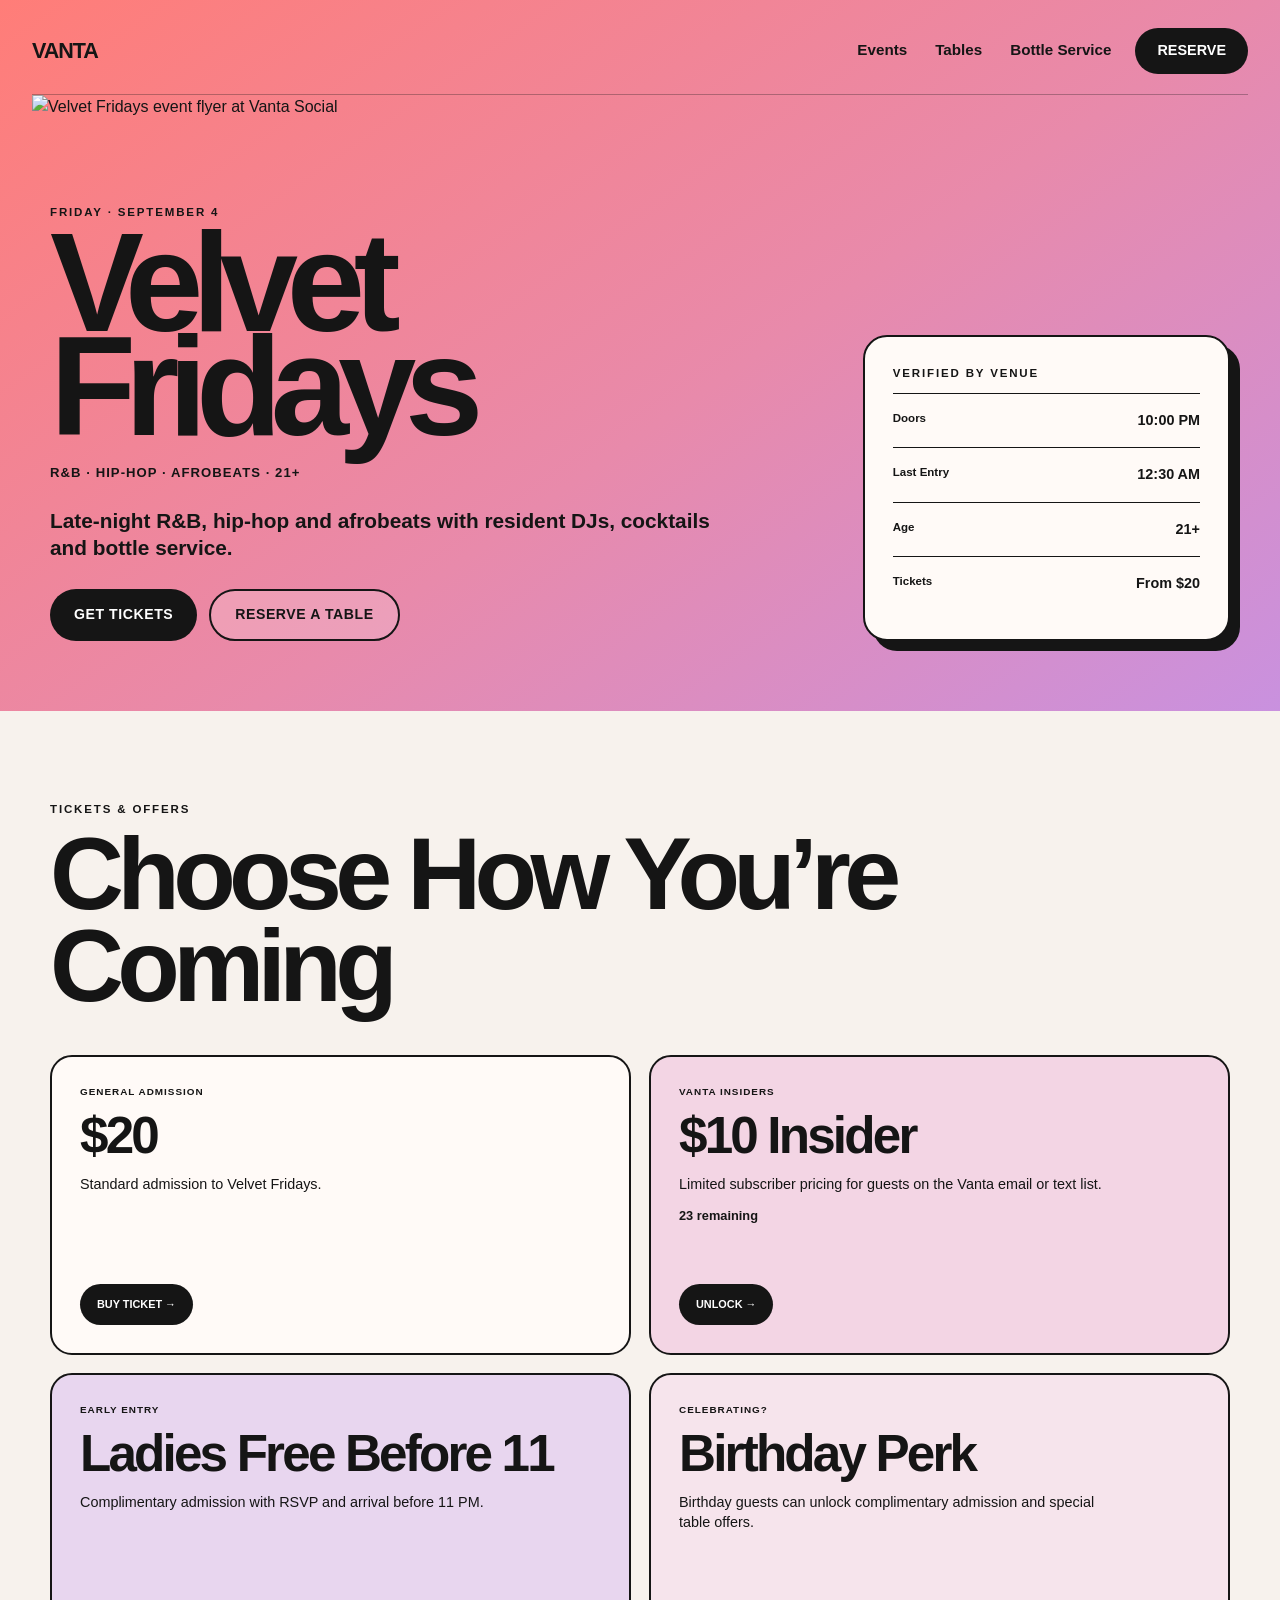
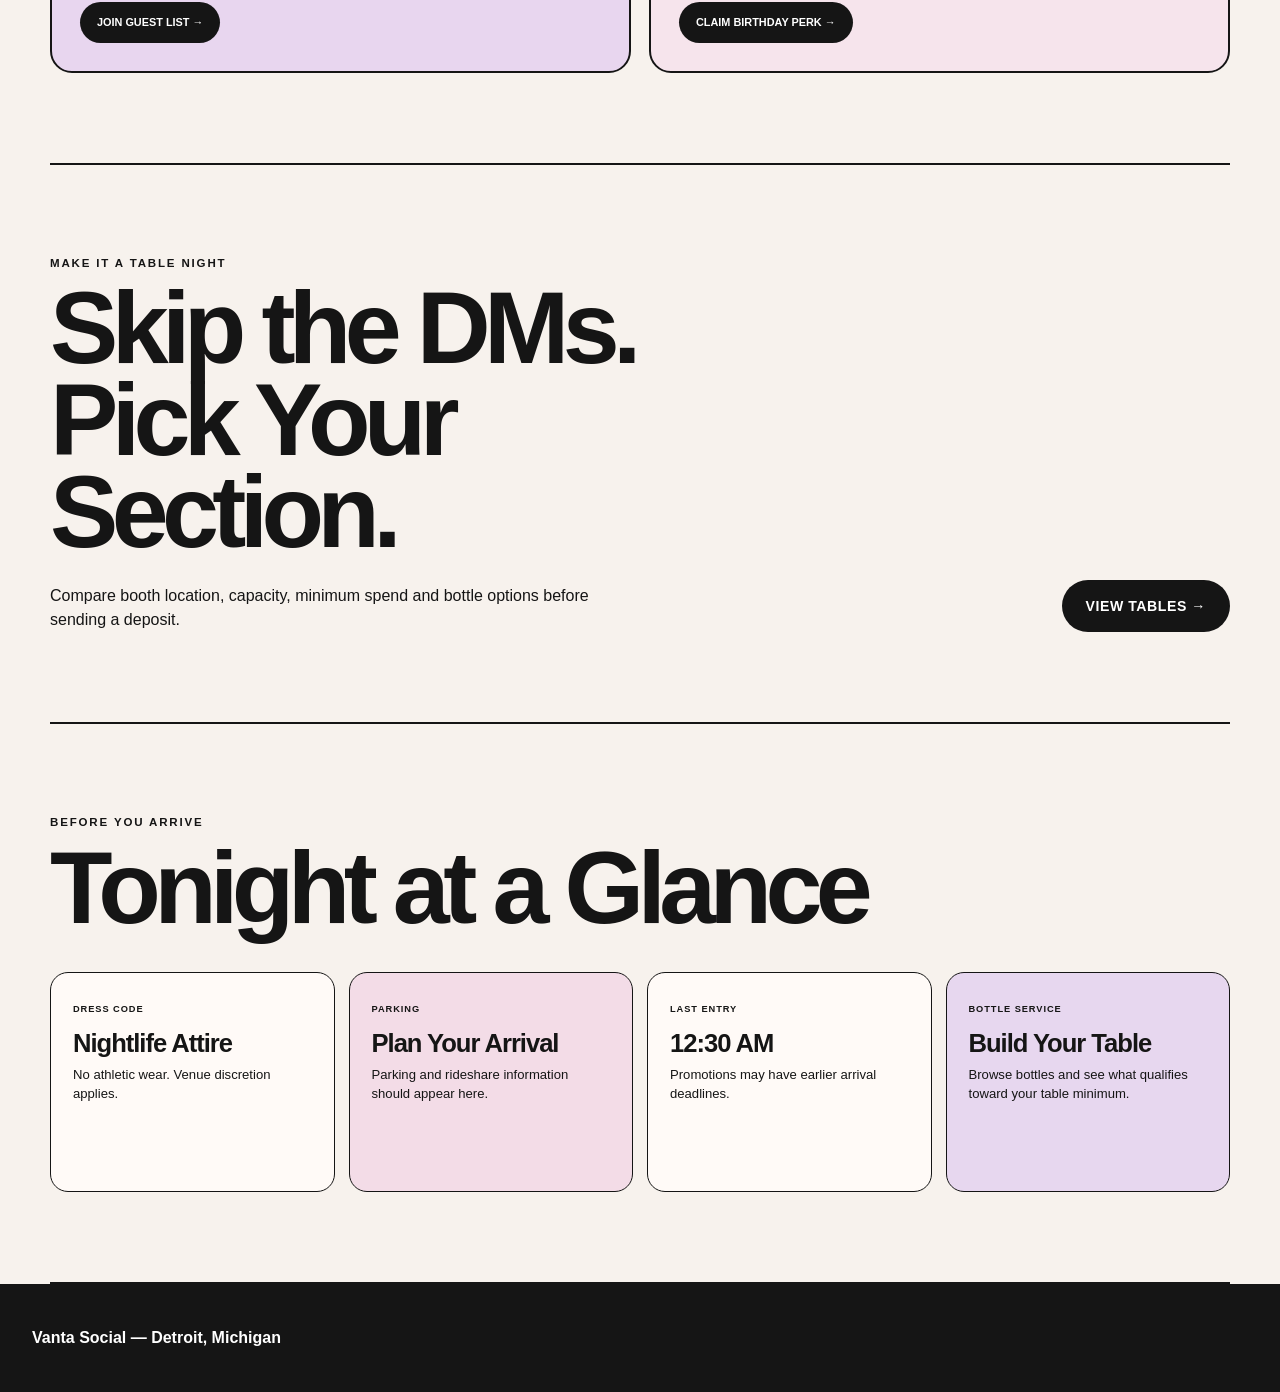
==== commit bdcbdba1: "Update velvet-fridays-sep-4.html" ====
--- a/events/velvet-fridays-sep-4.html
+++ b/events/velvet-fridays-sep-4.html
@@ -107,7 +107,15 @@
 
     </nav>
 
-
+<div class="event-image-wrap">
+
+  <img
+    src="../images/velvet-fridays.png"
+    alt="Velvet Fridays event flyer at Vanta Social"
+    class="event-page-image"
+  >
+
+</div>
     <div class="event-page-grid">
 
       <div class="event-page-copy">
--- a/styles.css
+++ b/styles.css
@@ -3807,3 +3807,311 @@
     padding: 24px 20px;
   }
 }
+/* ========================================
+   INDIVIDUAL EVENT PAGE
+======================================== */
+
+.event-page-hero {
+  padding: 28px 32px 70px;
+
+  background:
+    linear-gradient(
+      145deg,
+      #ff7d78 0%,
+      #e88aab 55%,
+      #c991df 100%
+    );
+}
+
+.event-page-grid {
+  display: grid;
+  grid-template-columns: 1.35fr 0.65fr;
+  gap: 50px;
+  align-items: end;
+
+  max-width: 1180px;
+  margin: 85px auto 0;
+}
+
+.event-page-copy h1 {
+  margin: 0;
+
+  font-size: clamp(5rem, 11vw, 10rem);
+  line-height: 0.74;
+  letter-spacing: -0.08em;
+}
+
+.event-page-vibe {
+  margin-top: 24px;
+
+  font-size: 0.82rem;
+  font-weight: 900;
+  letter-spacing: 0.08em;
+}
+
+.event-page-description {
+  max-width: 680px;
+
+  margin-top: 24px;
+
+  font-size: 1.3rem;
+  font-weight: 700;
+  line-height: 1.3;
+}
+
+.event-page-actions {
+  display: flex;
+  flex-wrap: wrap;
+  gap: 12px;
+
+  margin-top: 28px;
+}
+
+.event-page-info {
+  padding: 28px;
+
+  border: 2px solid #151515;
+  border-radius: 24px;
+
+  background: #fffaf7;
+
+  box-shadow: 10px 10px 0 #151515;
+}
+
+.event-info-row {
+  display: flex;
+  justify-content: space-between;
+  gap: 20px;
+
+  padding: 16px 0;
+
+  border-top: 1px solid #151515;
+}
+
+.event-info-row span {
+  font-size: 0.72rem;
+  font-weight: 800;
+}
+
+.event-info-row strong {
+  font-size: 0.9rem;
+}
+
+
+/* MAIN EVENT PAGE */
+
+.event-page-main {
+  padding: 0 32px;
+
+  background: #f7f2ed;
+}
+
+.event-page-main section {
+  max-width: 1180px;
+}
+
+
+/* TICKET/OFFER GRID */
+
+.event-offer-grid {
+  display: grid;
+  grid-template-columns: repeat(2, 1fr);
+  gap: 18px;
+
+  margin-top: 42px;
+}
+
+.event-offer-card {
+  min-height: 300px;
+
+  display: flex;
+  flex-direction: column;
+
+  padding: 28px;
+
+  border: 2px solid #151515;
+  border-radius: 22px;
+
+  background: #fffaf7;
+}
+
+.event-offer-card:nth-child(2) {
+  background: #f3d5e4;
+}
+
+.event-offer-card:nth-child(3) {
+  background: #e8d6ef;
+}
+
+.event-offer-card:nth-child(4) {
+  background: #f6e4ec;
+}
+
+.event-offer-card small {
+  margin-bottom: 14px;
+
+  font-size: 0.62rem;
+  font-weight: 900;
+  letter-spacing: 0.1em;
+}
+
+.event-offer-card h3 {
+  margin: 0 0 14px;
+
+  font-size: clamp(2.2rem, 4vw, 4rem);
+  line-height: 0.9;
+  letter-spacing: -0.055em;
+}
+
+.event-offer-card p {
+  max-width: 440px;
+
+  font-size: 0.9rem;
+  line-height: 1.45;
+}
+
+.event-offer-card > strong {
+  margin-top: 12px;
+
+  font-size: 0.8rem;
+}
+
+.event-offer-card button {
+  width: fit-content;
+
+  margin-top: auto;
+  padding: 12px 17px;
+
+  border: 0;
+  border-radius: 100px;
+
+  background: #151515;
+  color: white;
+
+  font: inherit;
+  font-size: 0.68rem;
+  font-weight: 900;
+  text-transform: uppercase;
+}
+
+
+/* TABLE CTA */
+
+.event-table-cta {
+  display: flex;
+  justify-content: space-between;
+  align-items: end;
+  gap: 40px;
+}
+
+.event-table-cta > div {
+  max-width: 760px;
+}
+
+.event-table-cta h2 {
+  max-width: 760px;
+}
+
+.event-table-cta > div > p:last-child {
+  max-width: 560px;
+  margin-top: 18px;
+}
+
+
+/* VISIT INFO */
+
+.visit-info-grid {
+  display: grid;
+  grid-template-columns: repeat(4, 1fr);
+  gap: 14px;
+
+  margin-top: 38px;
+}
+
+.visit-info-grid article {
+  min-height: 220px;
+
+  padding: 22px;
+
+  border: 1px solid #151515;
+  border-radius: 18px;
+
+  background: #fffaf7;
+}
+
+.visit-info-grid article:nth-child(2) {
+  background: #f3dce7;
+}
+
+.visit-info-grid article:nth-child(4) {
+  background: #e7d7ef;
+}
+
+.visit-info-grid small {
+  font-size: 0.58rem;
+  font-weight: 900;
+  letter-spacing: 0.1em;
+}
+
+.visit-info-grid h3 {
+  margin: 12px 0 10px;
+
+  font-size: 1.6rem;
+  line-height: 1;
+  letter-spacing: -0.04em;
+}
+
+.visit-info-grid p {
+  font-size: 0.82rem;
+  line-height: 1.4;
+}
+
+
+/* RESPONSIVE */
+
+@media (max-width: 900px) {
+
+  .event-page-grid {
+    grid-template-columns: 1fr;
+  }
+
+  .event-page-info {
+    max-width: 520px;
+  }
+
+  .visit-info-grid {
+    grid-template-columns: repeat(2, 1fr);
+  }
+}
+
+@media (max-width: 650px) {
+
+  .event-page-hero {
+    padding: 20px 20px 50px;
+  }
+
+  .event-page-grid {
+    margin-top: 55px;
+  }
+
+  .event-page-copy h1 {
+    font-size: clamp(4.5rem, 22vw, 7rem);
+  }
+
+  .event-page-main {
+    padding: 0 20px;
+  }
+
+  .event-offer-grid {
+    grid-template-columns: 1fr;
+  }
+
+  .event-table-cta {
+    flex-direction: column;
+    align-items: flex-start;
+  }
+
+  .visit-info-grid {
+    grid-template-columns: 1fr;
+  }
+}
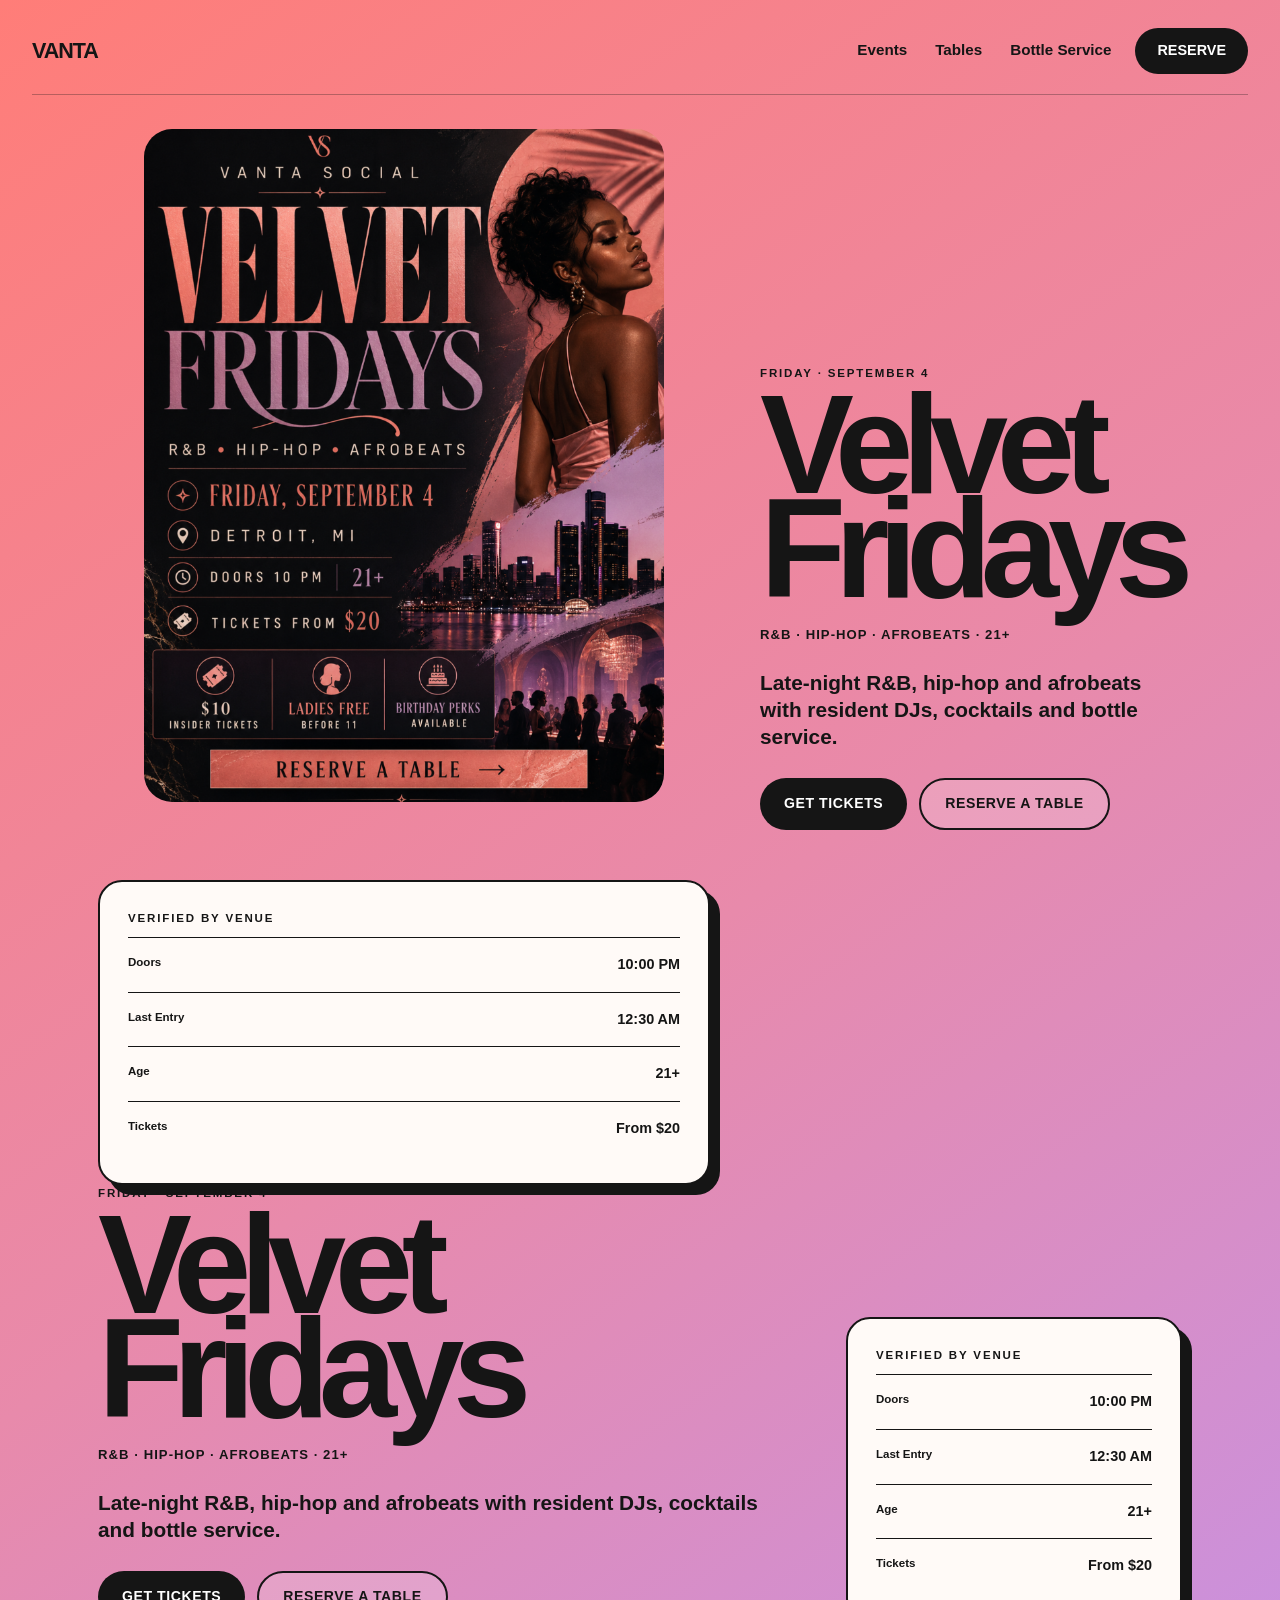
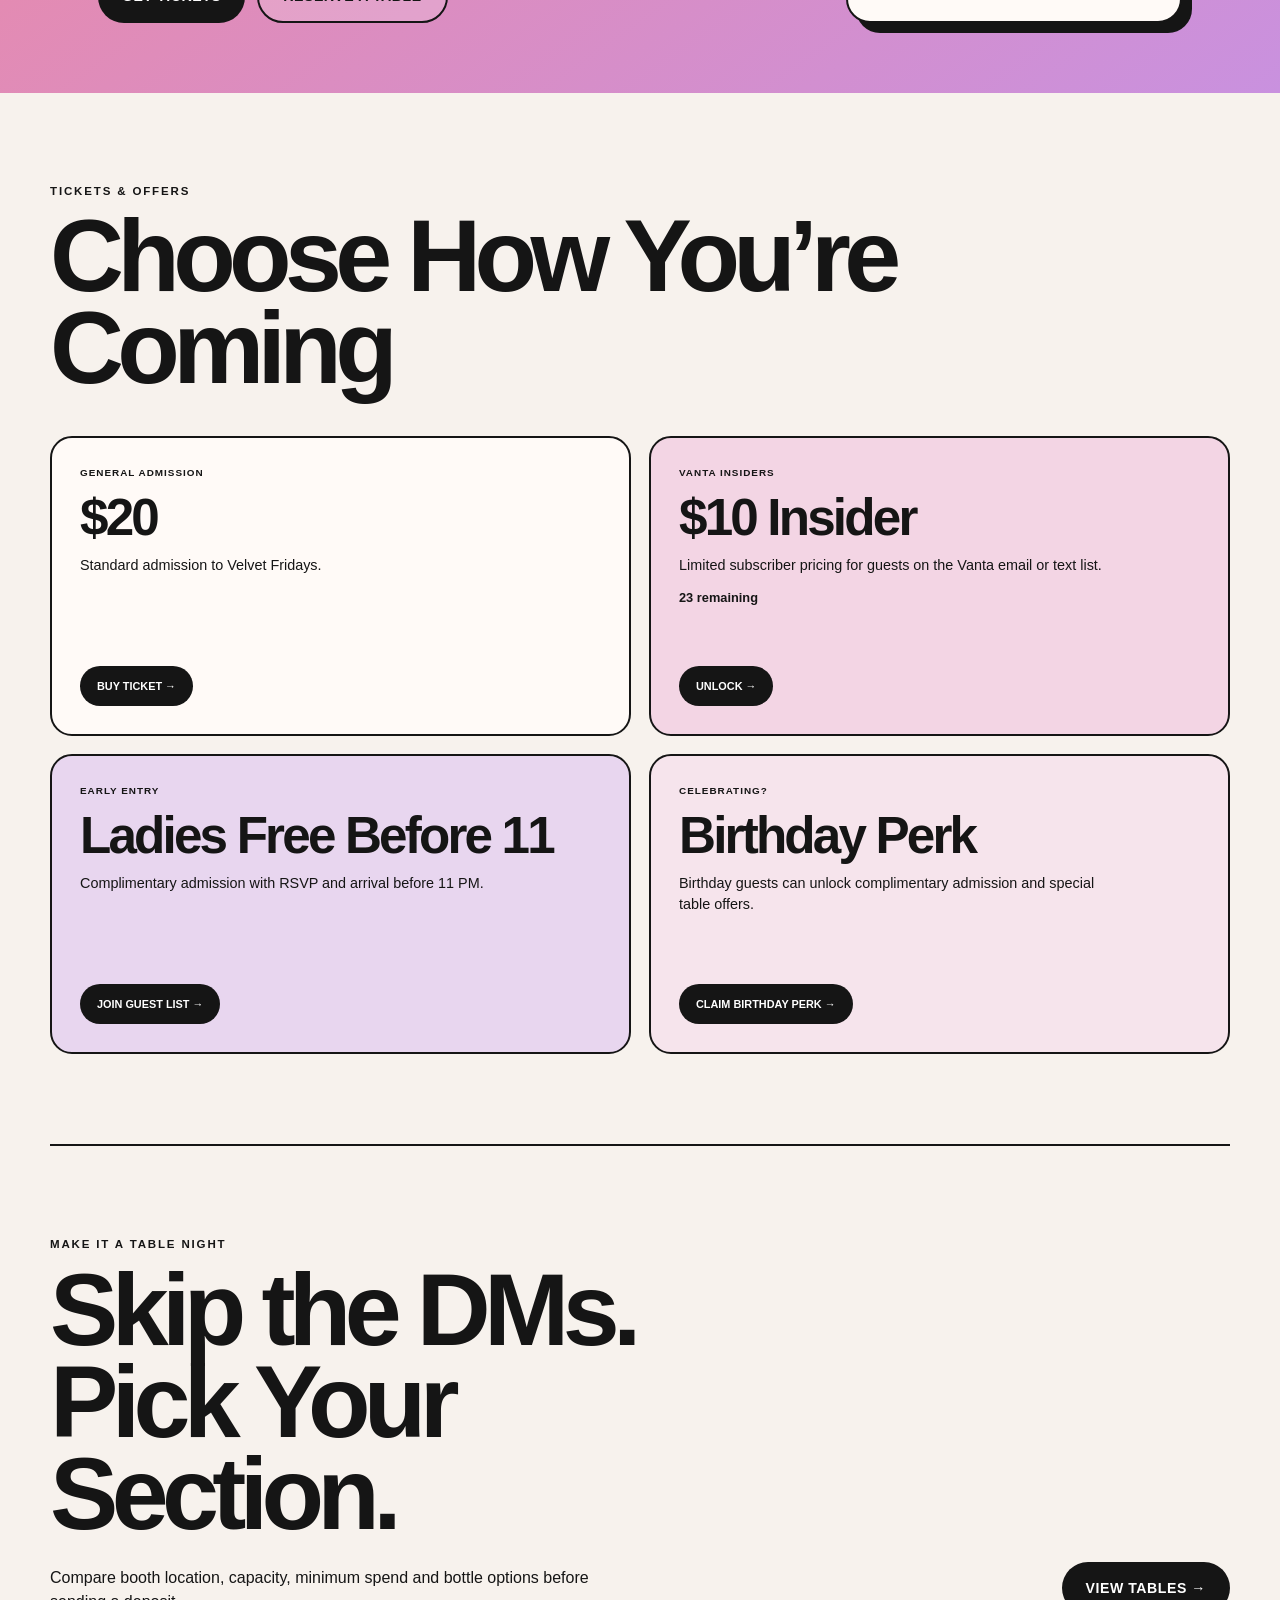
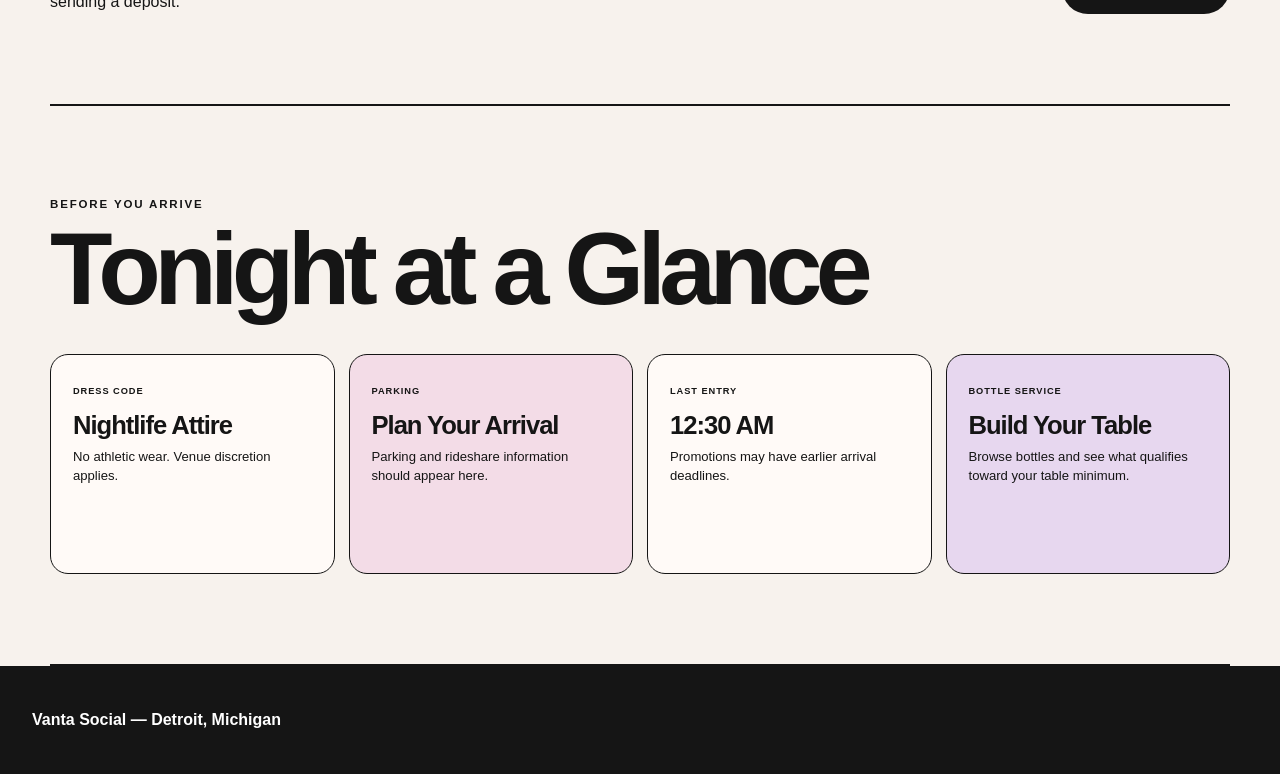
==== commit a5ab3d81: "Update velvet-fridays-sep-4.html" ====
--- a/events/velvet-fridays-sep-4.html
+++ b/events/velvet-fridays-sep-4.html
@@ -107,13 +107,88 @@
 
     </nav>
 
-<div class="event-image-wrap">
-
-  <img
-    src="../images/velvet-fridays.png"
-    alt="Velvet Fridays event flyer at Vanta Social"
-    class="event-page-image"
-  >
+<div class="event-page-grid">
+
+  <div class="event-image-wrap">
+
+    <img
+      src="../images/velvet-fridays.png"
+      alt="Velvet Fridays event flyer at Vanta Social"
+      class="event-page-image"
+    >
+
+  </div>
+
+
+  <div class="event-page-copy">
+
+    <p class="section-kicker">
+      FRIDAY · SEPTEMBER 4
+    </p>
+
+    <h1>
+      Velvet
+      Fridays
+    </h1>
+
+    <p class="event-page-vibe">
+      R&B · HIP-HOP · AFROBEATS · 21+
+    </p>
+
+    <p class="event-page-description">
+      Late-night R&B, hip-hop and afrobeats
+      with resident DJs, cocktails and bottle service.
+    </p>
+
+
+    <div class="event-page-actions">
+
+      <a
+        href="#tickets"
+        class="primary-button"
+      >
+        Get Tickets
+      </a>
+
+      <a
+        href="../index.html#tables"
+        class="secondary-button"
+      >
+        Reserve a Table
+      </a>
+
+    </div>
+
+  </div>
+
+
+  <aside class="event-page-info">
+
+    <p class="section-kicker">
+      VERIFIED BY VENUE
+    </p>
+
+    <div class="event-info-row">
+      <span>Doors</span>
+      <strong>10:00 PM</strong>
+    </div>
+
+    <div class="event-info-row">
+      <span>Last Entry</span>
+      <strong>12:30 AM</strong>
+    </div>
+
+    <div class="event-info-row">
+      <span>Age</span>
+      <strong>21+</strong>
+    </div>
+
+    <div class="event-info-row">
+      <span>Tickets</span>
+      <strong>From $20</strong>
+    </div>
+
+  </aside>
 
 </div>
     <div class="event-page-grid">
--- a/styles.css
+++ b/styles.css
@@ -3829,8 +3829,10 @@
   gap: 50px;
   align-items: end;
 
-  max-width: 1180px;
-  margin: 85px auto 0;
+ max-width: 1180px;
+margin: 0 auto;
+padding-left: 48px;
+padding-right: 48px;
 }
 
 .event-page-copy h1 {
@@ -4115,3 +4117,16 @@
     grid-template-columns: 1fr;
   }
 }
+.event-image-wrap {
+  max-width: 1180px;
+  margin: 34px auto 28px;
+  padding: 0 22px;
+}
+
+.event-page-image {
+  width: 110%;
+  max-width: 520px;
+  height: auto;
+  display: block;
+  border-radius: 28px;
+}
